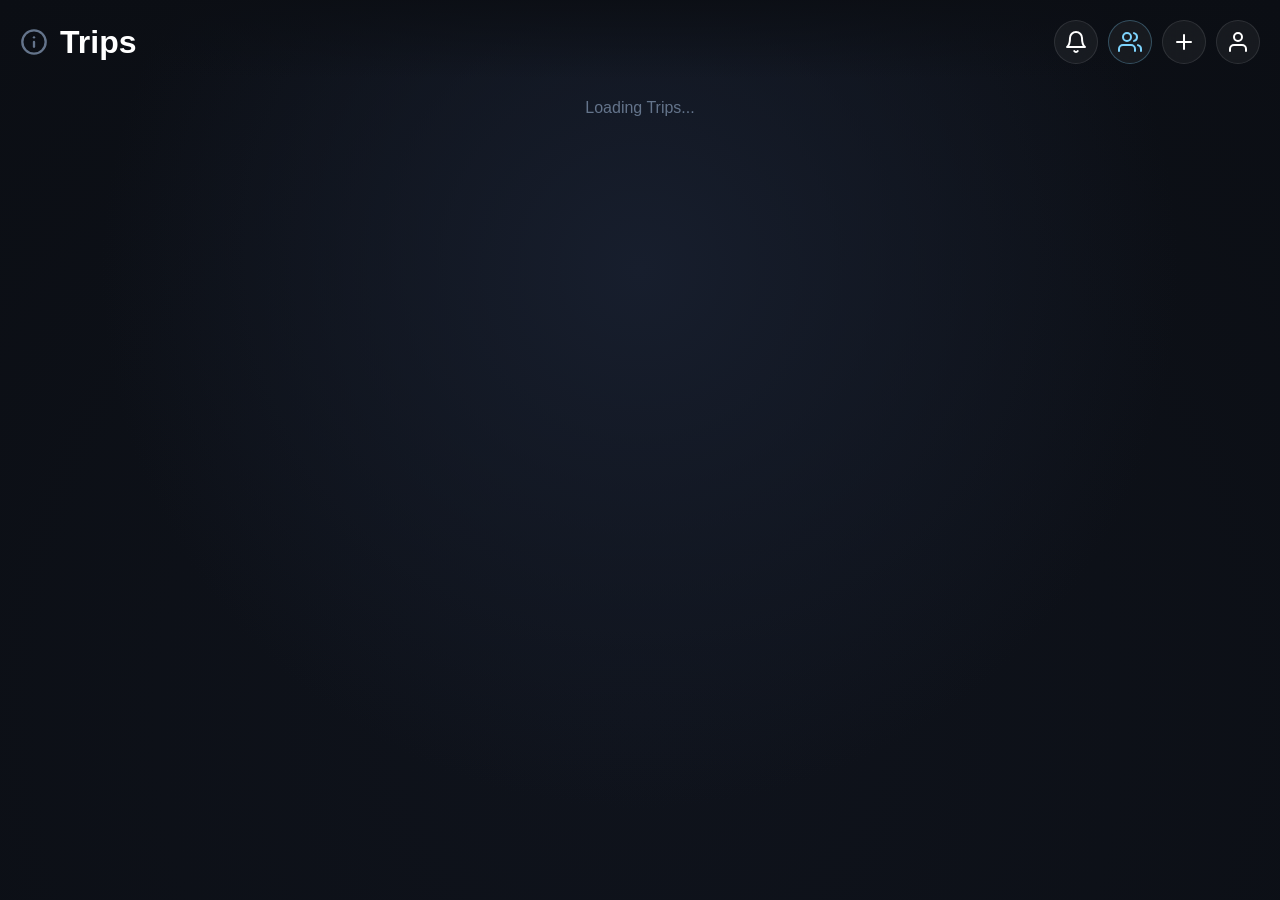
==== BillApp-Travel/index.html @ 7ec16d79 "enhance itemalize section 調整 UI 嘅「即時感」 既然你想「一撳即用」，我哋需要確保個 Modal 喺 index.html 裡面係 「Ready」 嘅。你頭先加入去嗰段" ====
<!DOCTYPE html>
<html lang="zh-HK">
<head>
    <meta charset="UTF-8">
    <meta name="viewport" content="width=device-width, initial-scale=1.0, maximum-scale=1.0, user-scalable=no, viewport-fit=cover">
    <meta name="apple-mobile-web-app-capable" content="yes">
    <meta name="apple-mobile-web-app-status-bar-style" content="black-translucent">
    <meta name="apple-mobile-web-app-title" content="TripSplit">
    <link rel="manifest" href="manifest.json">
    <link rel="apple-touch-icon" href="icon.png">
    
    <title>TripSplit</title>
    
    <link rel="stylesheet" href="https://cdnjs.cloudflare.com/ajax/libs/cropperjs/1.5.13/cropper.min.css">
    
    <link rel="stylesheet" href="../shared/core-ui.css">
    <link rel="stylesheet" href="../shared/scanner-ui.css">
    <link rel="stylesheet" href="style.css?v=42.1">
    
    <script src="https://cdn.jsdelivr.net/npm/tesseract.js@5/dist/tesseract.min.js"></script>
    <script src="https://cdnjs.cloudflare.com/ajax/libs/cropperjs/1.5.13/cropper.min.js"></script>

    <style>
        .toast-hidden { opacity: 0; pointer-events: none; transform: translate(-50%, -20px) !important; }
        .toast-visible { opacity: 1; pointer-events: auto; transform: translate(-50%, 0) !important; }
        
        /* 🌟 V42.1 強制生效版 Paintbrush UI (Bypass Cache) */
        .avatar-dock { display: flex; flex-direction: row; justify-content: center; gap: 15px; padding: 10px 5px 15px 5px; overflow-x: auto; border-bottom: 1px solid rgba(255,255,255,0.1); }
        .dock-avatar { flex: 0 0 50px; height: 50px; border-radius: 50%; background: #2A2E38; color: white; display: flex; align-items: center; justify-content: center; font-weight: bold; font-size: 1.2rem; opacity: 0.4; transition: all 0.2s; border: 2px solid transparent; cursor: pointer; }
        .dock-avatar.active-brush { opacity: 1; border: 2px solid white; transform: scale(1.15) translateY(-2px); box-shadow: 0 5px 15px rgba(125, 211, 252, 0.4); z-index: 2; background: var(--accent-blue); color: #000; }
        .item-row { display: flex; flex-direction: row; justify-content: space-between; align-items: center; background: rgba(0,0,0,0.25); padding: 12px 15px; border-radius: 12px; border: 1px solid rgba(255,255,255,0.05); margin-bottom: 8px; cursor: pointer; transition: background 0.2s; }
        .item-row:active { background: rgba(125, 211, 252, 0.1); }
        .assigned-avatars-container { display: flex; flex-direction: row-reverse; align-items: center; }
        .mini-avatar { width: 32px; height: 32px; border-radius: 50%; color: #000; display: flex; align-items: center; justify-content: center; font-size: 0.85rem; font-weight: 800; border: 2px solid #111520; margin-left: -10px; box-shadow: -2px 0 5px rgba(0,0,0,0.5); animation: popIn 0.2s cubic-bezier(0.175, 0.885, 0.32, 1.275); }
        @keyframes popIn { 0% { transform: scale(0); } 100% { transform: scale(1); } }
    </style>
</head>
<body ontouchstart="">
    <input type="file" id="camera-input" accept="image/*" style="display: none;">

    <div id="page-home" class="app-page active">
        <div class="header-section">
            <div style="display: flex; align-items: center; gap: 12px;">
                <button id="btn-info" style="background: transparent; border: none; padding: 0; color: var(--text-dim); cursor: pointer; display: flex; align-items: center;"><svg viewBox="0 0 24 24" fill="none" stroke="currentColor" stroke-width="2" stroke-linecap="round" stroke-linejoin="round" style="width: 28px; height: 28px;"><circle cx="12" cy="12" r="10"></circle><line x1="12" y1="16" x2="12" y2="12"></line><line x1="12" y1="8" x2="12.01" y2="8"></line></svg></button>
                <h1 style="color: white; font-size: 2rem;">Trips</h1>
            </div>
            <div style="display: flex; gap: 10px; position: relative; top: 0; right: 0;">
                <div style="position: relative;"><button class="profile-settings-btn" id="btn-notifications" style="position: static; width: 44px; height: 44px; color: #fff;"><svg viewBox="0 0 24 24" fill="none" stroke="currentColor" stroke-width="2" stroke-linecap="round" stroke-linejoin="round"><path d="M18 8A6 6 0 0 0 6 8c0 7-3 9-3 9h18s-3-2-3-9"></path><path d="M13.73 21a2 2 0 0 1-3.46 0"></path></svg></button><div id="notification-badge" style="position: absolute; top: -2px; right: -2px; background: #FF3B30; color: white; font-size: 0.7rem; font-weight: bold; width: 18px; height: 18px; border-radius: 50%; display: none; justify-content: center; align-items: center; pointer-events: none; border: 2px solid var(--bg-main);">0</div></div>
                <button class="profile-settings-btn" id="btn-open-join" style="position: static; width: 44px; height: 44px; color: var(--accent-blue); border-color: rgba(125, 211, 252, 0.3);"><svg viewBox="0 0 24 24" fill="none" stroke="currentColor" stroke-width="2" stroke-linecap="round" stroke-linejoin="round"><path d="M17 21v-2a4 4 0 0 0-4-4H5a4 4 0 0 0-4 4v2"></path><circle cx="9" cy="7" r="4"></circle><path d="M23 21v-2a4 4 0 0 0-3-3.87"></path><path d="M16 3.13a4 4 0 0 1 0 7.75"></path></svg></button>
                <button class="profile-settings-btn" id="btn-add-trip" style="position: static; width: 44px; height: 44px;"><svg viewBox="0 0 24 24" fill="none" stroke="currentColor" stroke-width="2" stroke-linecap="round" stroke-linejoin="round"><line x1="12" y1="5" x2="12" y2="19"></line><line x1="5" y1="12" x2="19" y2="12"></line></svg></button>
                <button class="profile-settings-btn" id="btn-settings" style="position: static; width: 44px; height: 44px;"><svg viewBox="0 0 24 24" fill="none" stroke="currentColor" stroke-width="2" stroke-linecap="round" stroke-linejoin="round"><path d="M20 21v-2a4 4 0 0 0-4-4H8a4 4 0 0 0-4 4v2"></path><circle cx="12" cy="7" r="4"></circle></svg></button>
            </div>
        </div>
        <div class="content-scroll" id="trip-list-container"><div style="text-align: center; color: var(--text-dim); margin-top: 20px;" id="loading-trips">Loading Trips...</div></div>
    </div>

    <div id="page-trip" class="app-page">
        <div class="header-section">
            <button id="btn-back-home" class="icon-btn"><svg viewBox="0 0 24 24" fill="none" stroke="currentColor" stroke-width="2" stroke-linecap="round" stroke-linejoin="round"><polyline points="15 18 9 12 15 6"></polyline></svg></button>
            <h2 id="trip-header-title" style="color: white; font-size: 1.4rem;">Trip Details</h2>
            <div style="display: flex; gap: 5px;"><button class="profile-settings-btn" id="btn-manual-add" style="position: static; width: 44px; height: 44px;"><svg viewBox="0 0 24 24" fill="none" stroke="currentColor" stroke-width="2" stroke-linecap="round" stroke-linejoin="round"><line x1="12" y1="5" x2="12" y2="19"></line><line x1="5" y1="12" x2="19" y2="12"></line></svg></button></div>
        </div>
        <div class="content-scroll" id="trip-timeline"><div class="glass-box" style="margin-bottom: 15px; opacity: 0.5;"><div style="text-align: center; color: var(--text-dim); font-size: 0.9rem;">Start of trip timeline</div></div></div>
        <div class="fab-container"><button id="fab-trip" class="aperture-btn fab-btn"><svg viewBox="0 0 24 24" fill="none" stroke="currentColor" stroke-width="2" stroke-linecap="round" stroke-linejoin="round"><circle cx="12" cy="12" r="10"></circle><line x1="14.31" y1="8" x2="20.05" y2="17.94"></line><line x1="9.69" y1="8" x2="21.17" y2="8"></line><line x1="7.38" y1="12" x2="13.12" y2="2.06"></line><line x1="9.69" y1="16" x2="3.95" y2="6.06"></line><line x1="14.31" y1="16" x2="2.83" y2="16"></line><line x1="16.62" y1="12" x2="10.88" y2="21.94"></line></svg></button></div>
    </div>

    <div id="page-scanner" class="app-page dashboard-container">
        <div style="position: absolute; top: calc(env(safe-area-inset-top) + 20px); left: 20px; z-index: 100;"><button id="btn-cancel-scan" class="icon-btn"><svg viewBox="0 0 24 24" fill="none" stroke="currentColor" stroke-width="2" stroke-linecap="round" stroke-linejoin="round"><line x1="18" y1="6" x2="6" y2="18"></line><line x1="6" y1="6" x2="18" y2="18"></line></svg></button></div>
        <div class="top-section"><button id="btn-snap" class="aperture-btn"><svg viewBox="0 0 24 24" fill="none" stroke="currentColor" stroke-width="2" stroke-linecap="round" stroke-linejoin="round"><circle cx="12" cy="12" r="10"></circle><line x1="14.31" y1="8" x2="20.05" y2="17.94"></line><line x1="9.69" y1="8" x2="21.17" y2="8"></line><line x1="7.38" y1="12" x2="13.12" y2="2.06"></line><line x1="9.69" y1="16" x2="3.95" y2="6.06"></line><line x1="14.31" y1="16" x2="2.83" y2="16"></line><line x1="16.62" y1="12" x2="10.88" y2="21.94"></line></svg></button></div>
        
        <div class="dials-row">
            <div class="dial-container" id="tip-dial-container"><div class="dial-title">Tip %</div><div class="dial-svg-wrapper" id="tip-wrapper"><svg viewBox="0 0 100 100"><circle class="dial-bg" cx="50" cy="50" r="38"></circle><circle class="dial-progress" id="tip-ring" cx="50" cy="50" r="38"></circle><circle class="dial-thumb" id="tip-thumb" cx="50" cy="12" r="5"></circle></svg><div class="dial-center-text" id="tip-display">5%</div></div></div>
            <div class="dial-container" id="split-dial-container"><div class="dial-title">Split Count</div><div class="dial-svg-wrapper" id="split-wrapper"><svg viewBox="0 0 100 100"><circle class="dial-bg" cx="50" cy="50" r="38"></circle><circle class="dial-progress" id="split-ring" cx="50" cy="50" r="38"></circle><circle class="dial-thumb" id="split-thumb" cx="50" cy="12" r="5"></circle></svg><div class="dial-center-text" id="split-display">1</div></div></div>
        </div>
        
        <div class="center-result-section"><div class="result-orb" id="result-orb"><div class="orb-glare"></div><div class="orb-content"><span class="orb-label" id="orb-dynamic-label">PER PERSON</span><h1 class="orb-amount" id="per-person-amount">$0.00</h1></div></div></div>
        
        <div class="mode-toggle-container" style="width: 100%; display: flex; justify-content: center; margin-bottom: 15px; z-index: 10;">
            <div style="background: rgba(255,255,255,0.08); border-radius: 20px; padding: 4px; display: flex; width: 240px; position: relative; border: 1px solid rgba(255,255,255,0.05);">
                <div id="mode-slider" style="position: absolute; top: 4px; left: 4px; width: calc(50% - 4px); height: calc(100% - 8px); background: var(--accent-blue); border-radius: 16px; transition: transform 0.3s cubic-bezier(0.4, 0.0, 0.2, 1);"></div>
                <button id="btn-mode-simple" style="flex: 1; background: transparent; border: none; color: #000; font-weight: bold; padding: 8px 0; z-index: 1; cursor: pointer; transition: color 0.3s; font-size: 0.95rem;">Equal</button>
                <button id="btn-mode-itemized" style="flex: 1; background: transparent; border: none; color: var(--text-dim); font-weight: bold; padding: 8px 0; z-index: 1; cursor: pointer; transition: color 0.3s; font-size: 0.95rem;">Itemized</button>
            </div>
        </div>

        <div class="bottom-controls-row">
            <div class="manual-panel">
                <div class="glass-box">
                    <div class="input-line"><label>Subtotal</label><div class="input-with-symbol"><span>$</span><input type="number" id="manual-subtotal" placeholder="0.00" step="0.01"></div></div>
                    <div class="divider"></div>
                    <div class="input-line"><label id="tax-label">Tax</label><div class="input-with-symbol"><span>$</span><input type="number" id="manual-tax" placeholder="0.00" step="0.01"></div></div>
                    <div class="divider"></div>
                    <div class="input-line"><label id="summary-tip-label">Tip (5%)</label><div style="text-align: right; color: var(--text-main); font-size: 1.1rem;" id="summary-tip-val">$0.00</div></div>
                    <div class="divider"></div>
                    <div class="input-line"><label style="font-weight: bold; color: white;">Total</label><div style="text-align: right; color: var(--accent-blue); font-size: 1.3rem; font-weight: bold;" id="summary-total-val">$0.00</div></div>
                </div>
            </div>
            <div class="actions-panel">
                <div class="action-wrapper"><button class="action-circle-btn share-btn" id="btn-next"><svg width="32" height="32" viewBox="0 0 24 24" fill="none" stroke="currentColor" stroke-width="2.5" stroke-linecap="round" stroke-linejoin="round"><line x1="5" y1="12" x2="19" y2="12"></line><polyline points="12 5 19 12 12 19"></polyline></svg></button></div>
                <div class="action-wrapper"><button class="action-circle-btn done-btn" id="btn-done"><svg width="32" height="32" viewBox="0 0 24 24" fill="none" stroke="currentColor" stroke-width="2.5" stroke-linecap="round" stroke-linejoin="round"><polyline points="20 6 9 17 4 12"></polyline></svg></button></div>
            </div>
        </div>
    </div>

    <div id="notifications-modal" class="modal-overlay hidden" style="z-index: 9999;"><div class="glass-modal-card" style="max-width: 360px; width: 90%; padding: 25px 20px; max-height: 80vh;"><h3 class="modal-title" style="margin-bottom: 15px; color: var(--text-main);">Notifications 🔔</h3><div class="content-scroll" id="notification-list" style="width: 100%; max-height: 50vh; overflow-y: auto; padding: 0; margin-bottom: 20px; display: flex; flex-direction: column; gap: 10px;"></div><div style="width: 100%;"><button class="modal-close-btn" id="btn-notifications-close" style="width: 100%; background: #21242D; color: #fff;">Close</button></div></div></div>
    <div id="join-trip-modal" class="modal-overlay hidden" style="z-index: 9998;"><div class="glass-modal-card" style="max-width: 340px; padding: 25px 20px;"><h3 class="modal-title" style="margin-bottom: 15px; color: var(--text-main);">Join Trip 🤝</h3><div class="modal-content" style="margin-bottom: 25px; text-align: center; width: 100%;"><p style="color: var(--text-dim); font-size: 0.9rem; margin-bottom: 15px;">Enter the 6-digit Trip Code.</p><div class="modal-input-glass" style="justify-content: center; padding: 15px;"><input type="text" inputmode="numeric" pattern="[0-9]*" id="join-code-input" placeholder="123456" style="width: 100%; text-align: center; font-size: 1.8rem; letter-spacing: 10px; font-weight: bold; color: var(--accent-blue);"></div></div><div style="display: flex; gap: 10px; width: 100%;"><button class="modal-close-btn" id="btn-join-cancel" style="background: #21242D; color: #fff;">Cancel</button><button class="modal-close-btn" id="btn-join-submit" style="background: var(--accent-blue); color: #000;">Join</button></div></div></div>
    <div id="invite-modal" class="modal-overlay hidden" style="z-index: 9998;"><div class="glass-modal-card" style="max-width: 320px; padding: 25px 20px;"><h3 class="modal-title" style="margin-bottom: 15px; color: var(--accent-blue);">Trip Invite ✈️</h3><div class="modal-content" id="invite-message" style="margin-bottom: 25px; text-align: center; color: var(--text-main); font-size: 1.1rem; line-height: 1.5;">Loading invitation...</div><div style="display: flex; gap: 10px; width: 100%;"><button class="modal-close-btn" id="btn-invite-cancel" style="background: #21242D; color: #fff;">Decline</button><button class="modal-close-btn" id="btn-invite-accept" style="background: var(--accent-blue); color: #000;">Join</button></div></div></div>
    <div id="info-modal" class="modal-overlay hidden"><div class="glass-modal-card"><h3 class="modal-title" style="margin-bottom: 20px;">System Diagnostics</h3><div class="modal-content" style="gap: 12px; display: flex; flex-direction: column; width: 100%; text-align: left;"><div class="modal-input-glass" style="padding: 12px; background: rgba(0,0,0,0.2);"><span style="color: var(--text-dim); font-size: 0.85rem; display: block;">App Version</span><span style="font-weight: 600; color: #fff;">BillApp Travel V42.1 (Instant Itemized)</span></div><div class="modal-input-glass" style="padding: 12px; background: rgba(0,0,0,0.2);"><span style="color: var(--text-dim); font-size: 0.85rem; display: block;">Environment</span><span id="debug-env" style="font-weight: 500; color: #fff;">Detecting...</span></div></div><div style="width: 100%; margin-top: 20px;"><button class="modal-close-btn" id="btn-info-close" style="width: 100%;">Close Panel</button></div></div></div>
    
    <div id="settings-modal" class="modal-overlay hidden"><div class="glass-modal-card"><h3 class="modal-title" style="margin-bottom: 25px;">Setup Profile</h3><div class="modal-content" style="gap: 15px; display: flex; flex-direction: column; width: 100%;"><div class="modal-input-glass"><label>Name</label><input type="text" id="settings-name-input" placeholder="Name"></div><div class="modal-input-glass"><label>Venmo ID</label><input type="text" id="settings-venmo-input" placeholder="Without @"></div><div class="modal-input-glass"><label>Zelle</label><input type="text" id="settings-zelle-input" placeholder="Phone or Email"></div></div><div style="display: flex; gap: 10px; width: 100%; margin-top: 20px;"><button class="modal-close-btn" id="btn-settings-cancel" style="background: #21242D; color: #fff;">Cancel</button><button class="modal-close-btn" id="btn-settings-save">Save Profile</button></div></div></div>

    <div id="itemized-modal" class="modal-overlay hidden" style="z-index: 9999;">
        <div style="position: absolute; top:0; left:0; width:100%; height:100%;" id="itemized-bg-overlay"></div>
        <div class="glass-modal-card" style="width: 95%; max-width: 450px; height: 85vh; padding: 20px; display: flex; flex-direction: column; z-index: 10;">
            <div style="display: flex; justify-content: space-between; align-items: center; margin-bottom: 10px;">
                <h3 class="modal-title" style="margin: 0; color: white;">Assign Items 🍽️</h3>
                <button id="btn-add-manual-item" style="background: rgba(125, 211, 252, 0.15); border: 1px solid var(--accent-blue); color: var(--accent-blue); padding: 5px 12px; border-radius: 12px; cursor: pointer; font-size: 0.85rem; font-weight: bold;">+ Add Item</button>
            </div>
            
            <div id="avatar-dock-container" class="avatar-dock"></div>
            
            <div class="content-scroll" id="scanned-items-list" style="flex: 1; overflow-y: auto; display: flex; flex-direction: column; gap: 8px; margin-bottom: 15px; padding-right: 5px;"></div>
            
            <div class="glass-box" style="padding: 15px; margin-bottom: 15px; border-color: rgba(125, 211, 252, 0.3);">
                <div style="display: flex; justify-content: space-between; margin-bottom: 5px;">
                    <span style="color: var(--text-dim);">Your Share (Subtotal):</span>
                    <span id="assigned-subtotal-val" style="color: var(--accent-blue); font-size: 1.2rem; font-weight: bold;">$0.00</span>
                </div>
                <div style="display: flex; justify-content: space-between;">
                    <span style="color: var(--text-dim); font-size: 0.85rem;">Total Receipt Subtotal:</span>
                    <span id="receipt-subtotal-modal-val" style="color: white; font-weight: bold; font-size: 0.9rem;">$0.00</span>
                </div>
            </div>
            
            <div style="display: flex; gap: 10px; width: 100%;">
                <button class="modal-close-btn" id="btn-itemized-cancel" style="background: #21242D; color: #fff;">Close</button>
                <button class="modal-close-btn" id="btn-itemized-save" style="background: var(--accent-blue); color: #000;">Confirm Split</button>
            </div>
        </div>
    </div>
    
    <div id="basic-expense-modal" class="modal-overlay hidden"><div class="glass-modal-card" style="width: 90%; max-width: 400px; padding: 25px 20px;"><h3 class="modal-title" id="expense-modal-title" style="margin-bottom: 20px;">Add Expense</h3><div style="width: 100%; display: flex; flex-direction: column; gap: 15px; text-align: left;"><div class="modal-input-glass" style="padding: 15px;"><input type="text" id="basic-expense-title" placeholder="What did you pay for?" style="width: 100%; text-align: left; font-size: 1.1rem;"></div><div class="modal-input-glass" style="padding: 15px;"><span style="color: var(--text-dim); font-size: 1.2rem;">$</span><input type="number" id="basic-expense-amount" placeholder="0.00" step="0.01" style="width: 80%; text-align: right; font-size: 1.4rem; font-weight: bold;"></div><div><label style="color: var(--text-dim); font-size: 0.85rem; margin-left: 5px;">PAID BY</label><div class="avatar-scroll" id="basic-paid-by-container" style="margin-top: 5px;"></div></div></div><div style="display: flex; gap: 10px; width: 100%; margin-top: 25px;"><button class="modal-close-btn" id="btn-basic-cancel" style="background: #21242D; color: #fff;">Cancel</button><button class="modal-close-btn" id="btn-basic-save" style="background: var(--accent-blue); color: #000;">Save</button></div></div></div>
    <div id="assignment-modal" class="modal-overlay hidden"><div class="glass-modal-card" style="max-width: 90%; width: 380px;"><h3 class="modal-title" style="margin-bottom: 20px;">Expense Details</h3><div style="width: 100%; display: flex; flex-direction: column; gap: 20px; text-align: left;"><div class="modal-input-glass" style="justify-content: flex-start; padding: 15px;"><input type="text" id="expense-title" placeholder="e.g. Ski Resort Dinner" style="width: 100%; text-align: left; font-size: 1.2rem;"></div><div><label style="color: var(--text-dim); font-size: 0.85rem; margin-left: 5px;">PAID BY</label><div class="avatar-scroll" id="paid-by-container"></div></div><div><label style="color: var(--text-dim); font-size: 0.85rem; margin-left: 5px;">SPLIT BETWEEN</label><div class="avatar-scroll" id="split-between-container"></div></div></div><div style="display: flex; gap: 10px; width: 100%; margin-top: 25px;"><button class="modal-close-btn" id="btn-assignment-cancel" style="background: #21242D; color: #fff;">Cancel</button><button class="modal-close-btn" id="btn-assignment-save" style="background: var(--accent-blue); color: #000;">Save</button></div></div></div>
    <div id="new-trip-modal" class="modal-overlay hidden"><div class="glass-modal-card" style="width: 90%; max-width: 400px; padding: 25px 20px;"><h3 class="modal-title" id="trip-modal-title" style="margin-bottom: 20px;">Create Trip</h3><div style="width: 100%; display: flex; flex-direction: column; gap: 15px; text-align: left;"><div class="modal-input-glass" style="padding: 15px;"><input type="text" id="new-trip-name" placeholder="e.g. Tokyo 🗼" style="width: 100%; text-align: left; font-size: 1.1rem;"></div><div><label style="color: var(--text-dim); font-size: 0.85rem; margin-left: 5px;">DATE RANGE</label><div style="display: flex; gap: 10px; margin-top: 5px;"><div class="modal-input-glass" style="padding: 12px; flex: 1;"><input type="date" id="new-trip-start" style="width: 100%; color: var(--text-main); text-align: center;"></div><div class="modal-input-glass" style="padding: 12px; flex: 1;"><input type="date" id="new-trip-end" style="width: 100%; color: var(--text-main); text-align: center;"></div></div></div><div><div style="display: flex; justify-content: space-between; align-items: flex-end; margin-bottom: 5px;"><label style="color: var(--text-dim); font-size: 0.85rem; margin-left: 5px;">MEMBERS</label><button id="btn-invite-member" style="background: rgba(125, 211, 252, 0.15); color: var(--accent-blue); border: 1px solid var(--accent-blue); padding: 4px 10px; border-radius: 12px; font-size: 0.8rem; font-weight: bold; cursor: pointer; display: flex; align-items: center; gap: 5px;">Invite Link</button></div><div class="modal-input-glass" style="padding: 10px 15px; display: flex; flex-direction: row; align-items: center; justify-content: space-between;"><input type="text" id="new-member-input" placeholder="e.g. Amy" style="width: 70%; text-align: left;"><button id="btn-add-member" style="background: var(--accent-blue); color: #000; border: none; padding: 8px 15px; border-radius: 12px; font-weight: bold; cursor: pointer;">Add</button></div></div><div class="avatar-scroll" id="new-trip-members-list" style="min-height: 50px; flex-wrap: wrap; overflow: visible;"></div></div><div style="display: flex; gap: 10px; width: 100%; margin-top: 25px;"><button class="modal-close-btn" id="btn-new-trip-cancel" style="background: #21242D; color: #fff;">Cancel</button><button class="modal-close-btn" id="btn-new-trip-save" style="background: var(--accent-blue); color: #000;">Save Trip</button></div></div></div>
    <div id="crop-modal" class="modal-overlay hidden"><div class="crop-hint">Crop to include items, Subtotal, Tax & Total</div><div class="crop-container"><img id="crop-image" src="" alt="Cropper"></div><div class="crop-actions"><button class="crop-btn cancel" id="btn-crop-cancel">Cancel</button><button class="crop-btn confirm" id="btn-crop-confirm">Analyze</button></div></div>
    <div id="custom-modal" class="modal-overlay hidden"><div class="glass-modal-card"><h3 class="modal-title" id="modal-title">Notice</h3><div class="modal-content" id="modal-content"></div><button class="modal-close-btn" id="modal-close-btn">OK</button></div></div>
    <div id="confirm-modal" class="modal-overlay hidden" style="z-index: 999;"><div class="glass-modal-card" style="max-width: 320px; padding: 25px 20px;"><h3 class="modal-title" style="margin-bottom: 15px; color: #FF3B30;">Warning</h3><div class="modal-content" id="confirm-message" style="margin-bottom: 25px; text-align: center; color: var(--text-main); font-size: 1.1rem;">Are you sure?</div><div style="display: flex; gap: 10px; width: 100%;"><button class="modal-close-btn" id="btn-confirm-cancel" style="background: #21242D; color: #fff;">Cancel</button><button class="modal-close-btn" id="btn-confirm-delete" style="background: rgba(255, 59, 48, 0.2); color: #FF3B30;">Delete</button></div></div></div>
    <div id="toast-notification" class="toast-hidden" style="position: fixed; top: calc(env(safe-area-inset-top) + 10px); left: 50%; transform: translateX(-50%); background: var(--accent-blue); color: #000; padding: 12px 24px; border-radius: 30px; font-weight: bold; z-index: 10000; box-shadow: 0 10px 30px rgba(0,0,0,0.5); transition: all 0.3s cubic-bezier(0.175, 0.885, 0.32, 1.275); display: flex; align-items: center; gap: 8px;"><span>🎉</span> <span id="toast-message">Notification</span></div>

    <script type="module" src="app.js?v=42.1"></script>
</body>
</html>
---- shared/core-ui.css ----
/* ==========================================
   🌟 CORE UI DESIGN SYSTEM (shared/core-ui.css)
   (包含 iOS Safari 修復、毛玻璃面板、Modal、Swipe 手勢排版)
   ========================================== */

/* --- 1. 全局變數與基礎設定 --- */
:root {
    --bg-main: #0B0E14;
    --accent-blue: #7DD3FC;   
    --accent-glow: rgba(125, 211, 252, 0.4);
    --text-main: #FFFFFF;
    --text-dim: #64748B;
    --panel-border: rgba(255, 255, 255, 0.1);
    --panel-highlight: rgba(255, 255, 255, 0.15);
    --panel-shadow: rgba(0, 0, 0, 0.5);
    --track-color: #1E293B;
}

* { 
    box-sizing: border-box; margin: 0; padding: 0; 
    font-family: -apple-system, BlinkMacSystemFont, "SF Pro Display", sans-serif; 
    -webkit-tap-highlight-color: transparent; user-select: none; 
}

/* 🌟 Fix iOS Black Bottom Bar & Bounce */
html, body { 
    width: 100%; height: 100dvh; 
    background-color: var(--bg-main); 
    background-image: radial-gradient(circle at 50% 30%, #171E2D 0%, transparent 60%), radial-gradient(circle at 50% 80%, #0F131C 0%, var(--bg-main) 100%); 
    background-attachment: fixed;
    color: var(--text-main); 
    overflow: hidden; 
    overscroll-behavior: none; 
}

/* 通用 Input 修飾 */
input[type="date"]::-webkit-calendar-picker-indicator { filter: invert(1); cursor: pointer; }
input[type=number]::-webkit-inner-spin-button, input[type=number]::-webkit-outer-spin-button { -webkit-appearance: none; margin: 0; }

/* --- 2. SPA 單頁面框架 (已修復 Flex 重疊問題) --- */
.app-page { 
    display: none; width: 100%; height: 100%; position: absolute; 
    top: 0; left: 0; flex-direction: column; overflow: hidden; z-index: 1; 
}
.app-page.active { display: flex; animation: fadeIn 0.3s ease forwards; }
@keyframes fadeIn { from { opacity: 0; transform: translateY(10px); } to { opacity: 1; transform: translateY(0); } }

.header-section { 
    width: 100%; padding: calc(env(safe-area-inset-top) + 20px) 20px 15px; 
    display: flex; justify-content: space-between; align-items: center; 
    z-index: 10; background: linear-gradient(to bottom, rgba(11, 14, 20, 0.9) 0%, transparent 100%); 
}
.content-scroll { 
    flex: 1; overflow-y: auto; padding: 0 20px 120px; 
    -webkit-overflow-scrolling: touch; display: flex; flex-direction: column; 
}

/* --- 3. GLASSMORPHISM 組件 (Modal & Box) --- */
.glass-box { 
    background: rgba(255, 255, 255, 0.03); border: 1px solid var(--panel-border); 
    border-radius: 20px; padding: 20px; backdrop-filter: blur(10px); -webkit-backdrop-filter: blur(10px); 
    box-shadow: 0 8px 32px var(--panel-shadow); transition: background 0.2s; 
}
.glass-box.clickable:active { transform: scale(0.98); background: rgba(255,255,255,0.1); }

.modal-overlay { 
    position: fixed; top: 0; left: 0; width: 100%; height: 100%; 
    background: rgba(0, 0, 0, 0.7); backdrop-filter: blur(10px); -webkit-backdrop-filter: blur(10px); 
    z-index: 200; display: flex; justify-content: center; align-items: center; transition: opacity 0.3s ease; 
}
.modal-overlay.hidden { opacity: 0; pointer-events: none; }
.glass-modal-card { 
    background: rgba(15, 19, 28, 0.85); border: 1px solid var(--panel-border); 
    border-radius: 28px; padding: 30px 25px; backdrop-filter: blur(20px); -webkit-backdrop-filter: blur(20px); 
    width: 85%; max-width: 360px; box-shadow: 0 20px 40px rgba(0,0,0,0.5); display: flex; flex-direction: column; align-items: center; 
}

.modal-title { font-size: 1.4rem; font-weight: 600; color: #fff; margin-bottom: 25px; }
.modal-input-glass { 
    background: rgba(0,0,0,0.3); border: 1px solid rgba(255,255,255,0.05); 
    border-radius: 16px; padding: 12px 15px; display: flex; flex-direction: column; width: 100%; 
}
.modal-input-glass label { font-size: 0.75rem; font-weight: 600; color: var(--text-dim); text-transform: uppercase; letter-spacing: 0.5px; margin-bottom: 5px; }
.modal-input-glass input { background: transparent; border: none; color: #fff; font-size: 1.1rem; font-weight: 500; outline: none; }
.modal-input-glass input:focus { outline: none; }
.modal-input-glass input::placeholder { color: var(--text-dim); opacity: 1; }
.modal-close-btn { width: 100%; padding: 18px; border-radius: 20px; border: none; background: #E5E7EB; color: #000; font-weight: 700; font-size: 1.1rem; cursor: pointer; }

/* --- 4. 按鈕與頭像 (Buttons & Avatars) --- */
.profile-settings-btn { 
    width: 44px; height: 44px; border-radius: 50%; background: rgba(255,255,255,0.05); 
    border: 1px solid var(--panel-border); display: flex; justify-content: center; align-items: center; 
    color: white; cursor: pointer; backdrop-filter: blur(10px); 
}
.icon-btn { 
    background: rgba(255,255,255,0.05); border: 1px solid var(--panel-border); 
    width: 44px; height: 44px; border-radius: 22px; display: flex; justify-content: center; align-items: center; color: white; cursor: pointer; 
}
.fab-container { 
    position: absolute; bottom: calc(env(safe-area-inset-bottom) + 30px); 
    width: 100%; display: flex; justify-content: center; z-index: 50; 
}
.avatar-scroll { 
    display: flex; overflow-x: auto; gap: 10px; padding: 5px 0; -webkit-overflow-scrolling: touch; scrollbar-width: none; 
}
.avatar-scroll::-webkit-scrollbar { display: none; }
.avatar-bubble { 
    flex-shrink: 0; background: rgba(255,255,255,0.05); border: 1px solid var(--panel-border); 
    padding: 8px 16px; border-radius: 20px; color: var(--text-dim); font-size: 0.9rem; font-weight: 600; cursor: pointer; transition: all 0.2s ease; 
}
.avatar-bubble.active { background: var(--accent-blue); color: #000; border-color: var(--accent-blue); box-shadow: 0 0 10px var(--accent-glow); }

/* --- 5. 雙向滑動操作 (Swipe To Delete / Edit) --- */
.trip-item-wrapper { position: relative; width: 100%; margin-bottom: 15px; border-radius: 24px; background: transparent; }
.trip-item-action-bg { 
    position: absolute; top: 0; left: 0; width: 100%; height: 100%; 
    display: flex; justify-content: space-between; border-radius: 24px; overflow: hidden; z-index: 0; 
}
.action-edit { background: #34C759; width: 50%; display: flex; align-items: center; padding-left: 25px; color: white; font-weight: 700; font-size: 1.1rem; cursor: pointer; }
.action-delete { background: #FF3B30; width: 50%; display: flex; align-items: center; justify-content: flex-end; padding-right: 25px; color: white; font-weight: 700; font-size: 1.1rem; cursor: pointer; }
.trip-card { 
    position: relative; z-index: 1; touch-action: pan-y; background: var(--bg-main); 
    width: 100%; height: 100%; margin-bottom: 0 !important; 
    transition: transform 0.3s cubic-bezier(0.32, 0.72, 0, 1);
}
.trip-card[data-swiping="true"] { transition: none; }
.expense-wrapper { border-radius: 20px; }
.expense-wrapper .trip-item-action-bg { border-radius: 20px; }

/* ==========================================
   🌟 iOS Safari SVG Visibility Fixes 
   ========================================== */
.profile-settings-btn svg, 
.top-corner-btn svg, 
.icon-btn svg, 
.header-section svg, 
.fab-container svg { 
    width: 24px; height: 24px; pointer-events: none; 
}

/* 修正 Aperture Button 消失問題 */
.aperture-btn {
    width: 72px; height: 72px; border-radius: 50%; background: var(--bg-main); 
    border: 2px solid var(--accent-blue); display: flex; justify-content: center; align-items: center; 
    color: var(--accent-blue); box-shadow: 0 0 20px var(--accent-glow), inset 0 0 10px var(--accent-glow); 
    cursor: pointer; transition: all 0.2s ease; 
}
.aperture-btn:active { background: var(--accent-blue); color: var(--bg-main); transform: scale(0.95); }
.aperture-btn svg { width: 50%; height: 50%; pointer-events: none; stroke-width: 1.5px; }
---- shared/scanner-ui.css ----
/* ==========================================
   🌟 SHARED SCANNER UI (Ecosystem-wide)
   包含：3D 玻璃球、發光轉盤、掃描按鈕、底部動作圓掣
   ========================================== */

/* 1️⃣ 3D Glossy Orb (黑球立體感) */
.result-orb {
    width: 220px !important;
    height: 220px !important;
    border-radius: 50%;
    /* 重現深邃嘅立體反光漸變 */
    background: radial-gradient(circle at 50% 15%, #3b4252 0%, #0b0f19 70%, #000000 100%) !important;
    /* 加入外圍光暈 + 頂部內高光 + 底部內陰影 */
    box-shadow: 0 0 40px rgba(125, 211, 252, 0.12), 
                inset 0 4px 10px rgba(255, 255, 255, 0.25), 
                inset 0 -4px 20px rgba(0, 0, 0, 0.9) !important;
    display: flex;
    flex-direction: column;
    justify-content: center;
    align-items: center;
    margin: 20px auto;
    border: 1px solid rgba(255, 255, 255, 0.05);
}

/* 2️⃣ Glowing Dials (轉盤發光點) */
.dial-thumb {
    fill: #ffffff !important;
    /* 白點發光效果 */
    filter: drop-shadow(0px 0px 5px rgba(255, 255, 255, 0.9)) !important;
}
.dial-progress {
    stroke: var(--accent-blue) !important;
    stroke-width: 4;
    stroke-linecap: round;
    fill: none;
    /* 藍色進度條發光 */
    filter: drop-shadow(0px 0px 4px rgba(125, 211, 252, 0.5)) !important;
}
.dial-bg {
    stroke: rgba(255, 255, 255, 0.08) !important;
    stroke-width: 4;
    fill: none;
}

/* 3️⃣ Top Aperture Button Glow (頂部光圈相機掣) */
#btn-snap.aperture-btn {
    width: 60px;
    height: 60px;
    border-radius: 50%;
    background: #111520;
    border: 2px solid var(--accent-blue);
    color: var(--accent-blue);
    box-shadow: 0 0 15px rgba(125, 211, 252, 0.4), inset 0 0 10px rgba(125, 211, 252, 0.2) !important;
    display: flex;
    justify-content: center;
    align-items: center;
    margin: 0 auto;
}

/* 4️⃣ Perfect Circle Action Buttons (底部按鈕變回正圓形) */
.actions-panel {
    display: flex;
    justify-content: center;
    gap: 25px !important;
    margin-top: 15px;
    padding-bottom: 20px;
}
.action-circle-btn {
    width: 64px !important;
    height: 64px !important;
    border-radius: 50% !important; /* 強制變回圓形 */
    background: #111520 !important;
    border: 2px solid rgba(255, 255, 255, 0.1) !important;
    display: flex;
    justify-content: center;
    align-items: center;
    color: #fff;
    box-shadow: 0 10px 20px rgba(0,0,0,0.3) !important;
    cursor: pointer;
    padding: 0 !important; /* 清除 Pill Shape 嘅 padding */
}

/* 底部按鈕顏色特化 */
.action-circle-btn.share-btn {
    border-color: rgba(125, 211, 252, 0.5) !important;
    color: var(--accent-blue) !important;
}
.action-circle-btn.done-btn {
    border-color: rgba(125, 211, 252, 0.5) !important;
    color: var(--accent-blue) !important;
    background: rgba(125, 211, 252, 0.1) !important;
}

/* 5️⃣ Clean up the breakdown panel (微調玻璃框內距) */
.manual-panel .glass-box {
    padding: 15px 20px !important;
}
.manual-panel .input-line label {
    font-size: 0.95rem;
    color: var(--text-dim);
}
---- BillApp-Travel/style.css ----
/* ==========================================
   ✈️ BillApp-Travel 專屬樣式 (style.css)
   (請確保 HTML 已先載入 shared/core-ui.css)
   ========================================== */

/* --- 1. Trip 卡片專屬排版 --- */
.trip-bg { 
    position: absolute; 
    top: 0; left: 0; 
    width: 100%; height: 100%; 
    border-radius: 24px; 
    opacity: 0.8; 
}
.trip-content { 
    position: relative; 
    z-index: 1; 
    padding: 25px 20px; 
    color: white; 
}
.trip-content h2 { 
    font-size: 1.5rem; 
    margin-bottom: 5px; 
    font-weight: 700; 
}
.trip-content p { 
    font-size: 0.9rem; 
    color: rgba(255, 255, 255, 0.7); 
}

/* --- 2. Scanner Dashboard 佈局 --- */
.dashboard-container { 
    /* 🚨 已經刪除咗 display: flex; 解決重疊問題！ */
    flex-direction: column; 
    align-items: center; 
    justify-content: space-between; 
    padding-bottom: calc(env(safe-area-inset-bottom) + 20px); 
}
.top-section { 
    margin-top: calc(env(safe-area-inset-top) + 20px); 
    margin-bottom: 20px; 
    display: flex; 
    justify-content: center; 
    align-items: center; 
    width: 100%; 
}

/* Scanning 動畫 */
.scanning svg { animation: spin 2s linear infinite; }
@keyframes spin { 100% { transform: rotate(360deg); } }

/* --- 3. 圓環撥盤 (Dials) --- */
.dials-row { 
    display: flex; 
    width: 100%; 
    max-width: 380px; 
    justify-content: space-around; 
    padding: 0 10px; 
    margin-bottom: 30px; 
}
.dial-container { display: flex; flex-direction: column; align-items: center; width: 100px; }
.dial-title { 
    color: var(--text-dim); 
    font-size: 0.8rem; font-weight: 600; 
    margin-bottom: 15px; 
    text-transform: uppercase; letter-spacing: 1px; 
}
.dial-svg-wrapper { position: relative; width: 100%; aspect-ratio: 1; touch-action: none; }
.dial-bg { fill: none; stroke: var(--track-color); stroke-width: 8; }
.dial-progress { 
    fill: none; stroke: var(--accent-blue); stroke-width: 8; stroke-linecap: round; 
    transform-origin: 50% 50%; transform: rotate(135deg); 
    transition: stroke-dashoffset 0.1s linear; 
}
.dial-thumb { 
    fill: #fff; filter: drop-shadow(0 0 5px rgba(0,0,0,0.5)); 
    transition: cx 0.1s linear, cy 0.1s linear; cursor: grab; 
}
.dial-thumb:active { cursor: grabbing; transform: scale(1.2); }
.dial-center-text { 
    position: absolute; top: 0; left: 0; width: 100%; height: 100%; 
    display: flex; justify-content: center; align-items: center; 
    font-size: 1.4rem; font-weight: 700; color: #fff; pointer-events: none; 
}

/* --- 4. 中央顯示球 (Result Orb) --- */
.center-result-section { 
    flex: 1; display: flex; justify-content: center; align-items: center; 
    width: 100%; min-height: 200px; position: relative; z-index: 10; 
}
.result-orb { 
    width: 280px; height: 280px; border-radius: 50%; 
    background: radial-gradient(circle at 30% 30%, rgba(255,255,255,0.1) 0%, rgba(255,255,255,0.02) 50%, transparent 100%); 
    border: 1px solid var(--panel-border); 
    display: flex; flex-direction: column; justify-content: center; align-items: center; 
    position: relative; overflow: hidden; 
    box-shadow: 0 20px 50px rgba(0,0,0,0.5), inset 0 0 40px rgba(125,211,252,0.1); 
    backdrop-filter: blur(10px); -webkit-backdrop-filter: blur(10px); 
    transition: all 0.5s cubic-bezier(0.34, 1.56, 0.64, 1); 
}
.result-orb.inactive { transform: scale(0.9); opacity: 0.5; box-shadow: none; border-color: transparent; }
.orb-glare { 
    position: absolute; top: -50%; left: -50%; width: 200%; height: 200%; 
    background: linear-gradient(to bottom right, rgba(255,255,255,0.1) 0%, transparent 40%, transparent 100%); 
    transform: rotate(30deg); pointer-events: none; 
}
.orb-content { text-align: center; z-index: 2; }
.orb-label { 
    font-size: 0.85rem; color: var(--accent-blue); font-weight: 700; 
    letter-spacing: 2px; text-transform: uppercase; margin-bottom: 5px; 
    display: block; text-shadow: 0 0 10px var(--accent-glow); 
}
.orb-amount { font-size: 4.5rem; font-weight: 800; color: #fff; line-height: 1; transition: font-size 0.3s ease; }

/* --- 5. 底部控制台 (Manual Panel) --- */
.bottom-controls-row { width: 100%; padding: 0 20px; display: flex; flex-direction: column; gap: 15px; margin-top: auto; }
.manual-panel .glass-box { padding: 15px 20px; border-radius: 24px; }
.input-line { display: flex; justify-content: space-between; align-items: center; padding: 5px 0; }
.input-line label { color: var(--text-dim); font-weight: 600; font-size: 1rem; }
.input-with-symbol { display: flex; align-items: center; gap: 2px; }
.input-with-symbol span { color: var(--text-dim); font-size: 1.2rem; font-weight: 500; }
.input-with-symbol input { 
    background: transparent; border: none; color: #fff; 
    font-size: 1.4rem; font-weight: 700; text-align: right; 
    min-width: 60px; outline: none; 
}
.divider { height: 1px; background: var(--panel-border); margin: 8px 0; }
.actions-panel { display: flex; gap: 15px; justify-content: center; }
.action-wrapper { flex: 1; max-width: 150px; }
.action-circle-btn { 
    width: 100%; height: 60px; border-radius: 30px; 
    display: flex; justify-content: center; align-items: center; 
    border: 2px solid transparent; cursor: pointer; transition: transform 0.2s, opacity 0.2s; 
    background: rgba(255,255,255,0.05); backdrop-filter: blur(10px); 
}
.action-circle-btn:active { transform: scale(0.95); }
.action-circle-btn.done-btn { background: var(--text-main); color: #000; }

/* --- 6. Scanner 裁切器 (Cropper UI) --- */
.crop-hint { 
    position: absolute; top: 40px; width: 100%; text-align: center; 
    color: white; z-index: 201; font-weight: bold; text-shadow: 0 2px 4px rgba(0,0,0,0.8); 
}
.crop-container { width: 100%; height: calc(100% - 100px); max-height: 80vh; }
.crop-container img { max-width: 100%; }
.crop-actions { 
    position: absolute; bottom: 30px; width: 100%; 
    display: flex; justify-content: space-evenly; z-index: 201; 
}
.crop-btn { padding: 12px 30px; border-radius: 25px; font-weight: bold; font-size: 1rem; border: none; }
.crop-btn.cancel { background: rgba(255,255,255,0.2); color: white; }
.crop-btn.confirm { background: var(--accent-blue); color: black; }


/* ==========================================
   🌟 V42.0: Paintbrush Mode (Itemized Split) UI
   ========================================== */

/* 頂部人頭 Dock */
.avatar-dock {
    display: flex;
    gap: 15px;
    padding: 10px 5px 15px 5px;
    overflow-x: auto;
    border-bottom: 1px solid rgba(255,255,255,0.1);
    scrollbar-width: none; /* 隱藏 scrollbar */
}
.avatar-dock::-webkit-scrollbar { display: none; }

/* 畫筆 (未選中) */
.dock-avatar {
    min-width: 50px;
    height: 50px;
    border-radius: 50%;
    background: #2A2E38;
    color: white;
    display: flex;
    align-items: center;
    justify-content: center;
    font-weight: bold;
    font-size: 1.2rem;
    opacity: 0.5;
    transition: all 0.2s cubic-bezier(0.4, 0, 0.2, 1);
    cursor: pointer;
    border: 2px solid transparent;
}

/* 畫筆 (已選中 - 發光狀態) */
.dock-avatar.active-brush {
    background: var(--accent-blue);
    color: #000;
    opacity: 1;
    border: 2px solid white;
    transform: scale(1.15) translateY(-5px);
    box-shadow: 0 10px 20px rgba(125, 211, 252, 0.4);
}

/* 底部 Item Row */
.item-row {
    display: flex;
    justify-content: space-between;
    align-items: center;
    background: rgba(0,0,0,0.25);
    padding: 12px 15px;
    border-radius: 12px;
    border: 1px solid rgba(255,255,255,0.05);
    transition: background 0.2s;
    cursor: pointer;
}
.item-row:active {
    background: rgba(125, 211, 252, 0.1);
}

/* 印上去嘅迷你頭像 */
.assigned-avatars-container {
    display: flex;
    flex-direction: row-reverse; /* 新加入嘅頭像疊喺上面 */
    gap: -10px; /* 頭像重疊效果 */
}
.mini-avatar {
    width: 32px;
    height: 32px;
    border-radius: 50%;
    background: var(--accent-blue);
    color: #000;
    display: flex;
    align-items: center;
    justify-content: center;
    font-size: 0.85rem;
    font-weight: 800;
    border: 2px solid #111520; /* 扮穿透邊框 */
    margin-left: -12px; /* 負數 margin 做到重疊 */
    box-shadow: -2px 0 5px rgba(0,0,0,0.5);
    animation: popIn 0.3s cubic-bezier(0.175, 0.885, 0.32, 1.275);
}
@keyframes popIn {
    0% { transform: scale(0); }
    100% { transform: scale(1); }
}
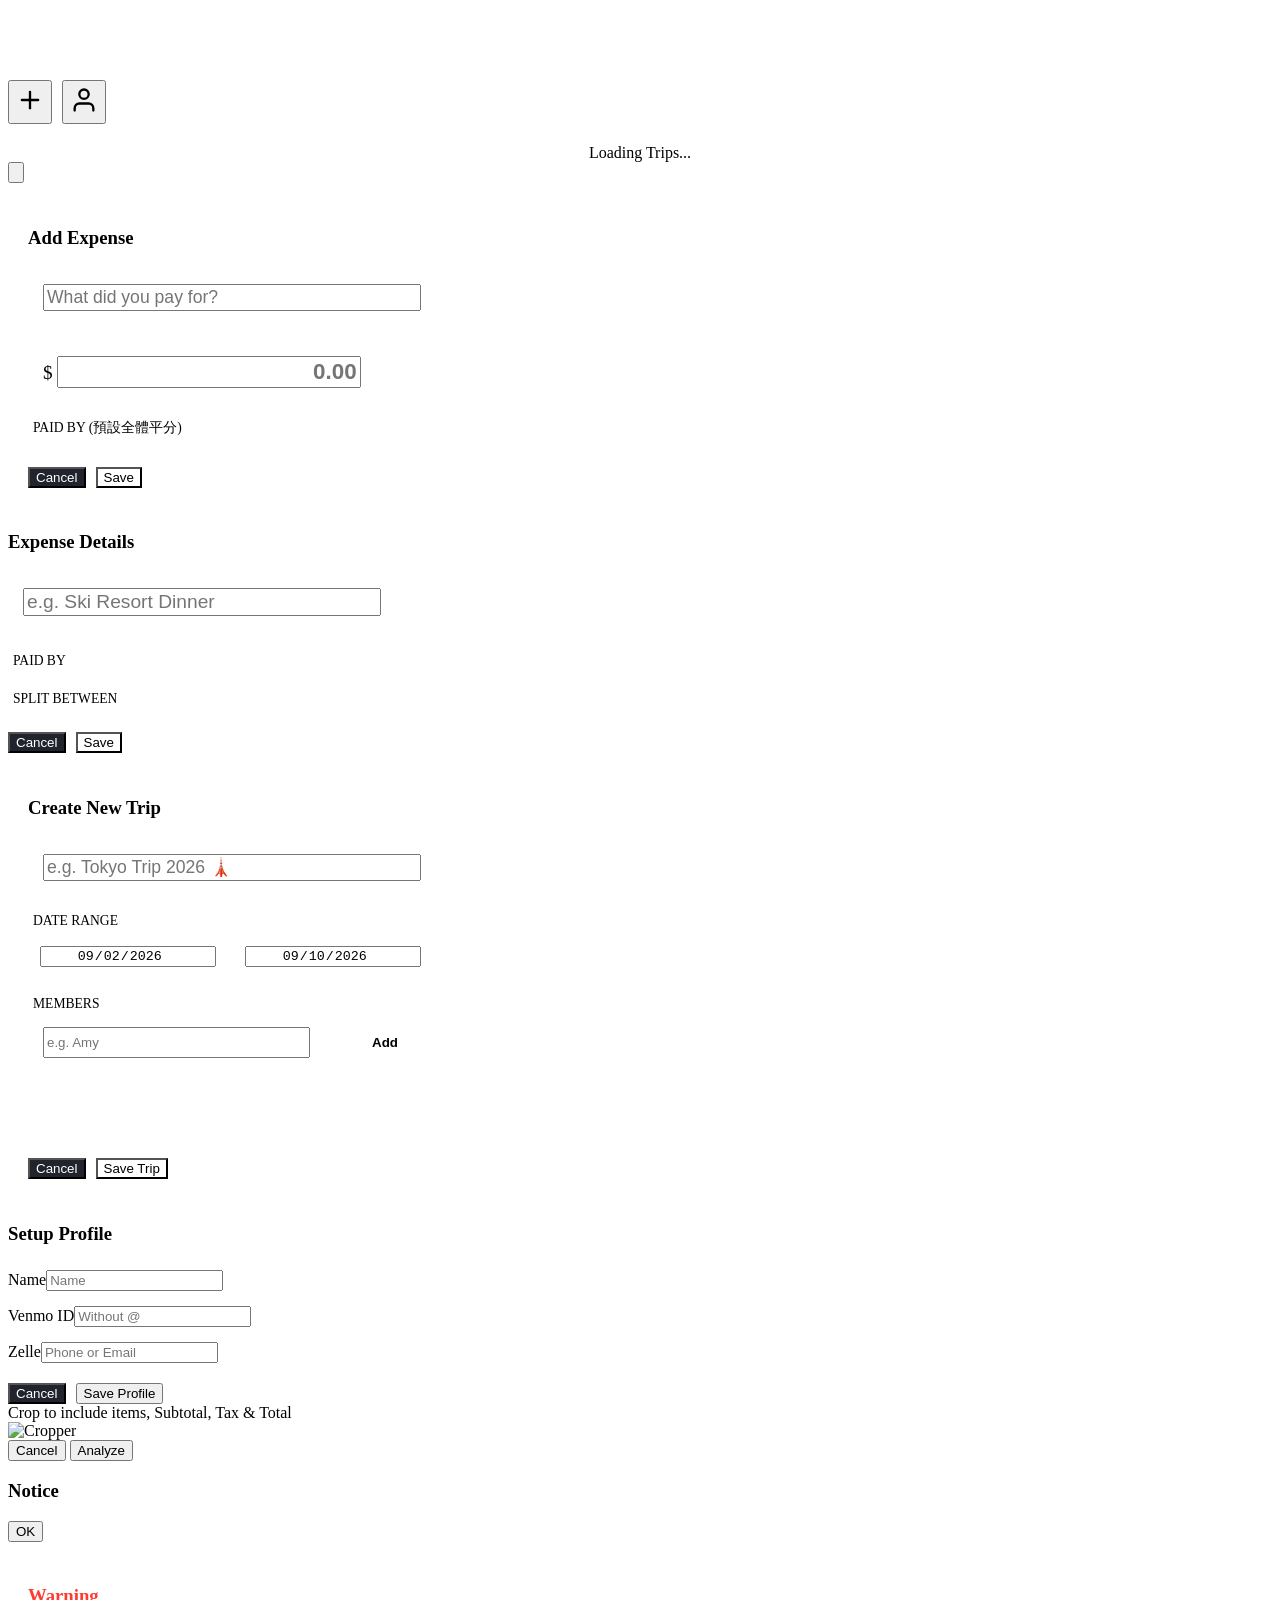
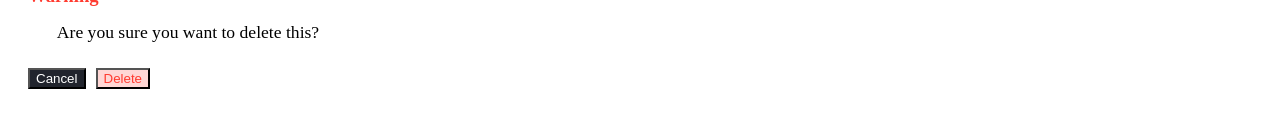
==== commit 088266ec: "move the camera icon to the top right.." ====
--- a/BillApp-Travel/index.html
+++ b/BillApp-Travel/index.html
@@ -12,27 +12,16 @@
     <title>TripSplit</title>
     
     <link rel="stylesheet" href="https://cdnjs.cloudflare.com/ajax/libs/cropperjs/1.5.13/cropper.min.css">
-    
-    <link rel="stylesheet" href="../shared/core-ui.css">
-    <link rel="stylesheet" href="../shared/scanner-ui.css">
-    <link rel="stylesheet" href="style.css?v=42.1">
+    <link rel="stylesheet" href="style.css?v=35.0">
     
     <script src="https://cdn.jsdelivr.net/npm/tesseract.js@5/dist/tesseract.min.js"></script>
     <script src="https://cdnjs.cloudflare.com/ajax/libs/cropperjs/1.5.13/cropper.min.js"></script>
-
     <style>
-        .toast-hidden { opacity: 0; pointer-events: none; transform: translate(-50%, -20px) !important; }
-        .toast-visible { opacity: 1; pointer-events: auto; transform: translate(-50%, 0) !important; }
-        
-        /* 🌟 V42.1 強制生效版 Paintbrush UI (Bypass Cache) */
-        .avatar-dock { display: flex; flex-direction: row; justify-content: center; gap: 15px; padding: 10px 5px 15px 5px; overflow-x: auto; border-bottom: 1px solid rgba(255,255,255,0.1); }
-        .dock-avatar { flex: 0 0 50px; height: 50px; border-radius: 50%; background: #2A2E38; color: white; display: flex; align-items: center; justify-content: center; font-weight: bold; font-size: 1.2rem; opacity: 0.4; transition: all 0.2s; border: 2px solid transparent; cursor: pointer; }
-        .dock-avatar.active-brush { opacity: 1; border: 2px solid white; transform: scale(1.15) translateY(-2px); box-shadow: 0 5px 15px rgba(125, 211, 252, 0.4); z-index: 2; background: var(--accent-blue); color: #000; }
-        .item-row { display: flex; flex-direction: row; justify-content: space-between; align-items: center; background: rgba(0,0,0,0.25); padding: 12px 15px; border-radius: 12px; border: 1px solid rgba(255,255,255,0.05); margin-bottom: 8px; cursor: pointer; transition: background 0.2s; }
-        .item-row:active { background: rgba(125, 211, 252, 0.1); }
-        .assigned-avatars-container { display: flex; flex-direction: row-reverse; align-items: center; }
-        .mini-avatar { width: 32px; height: 32px; border-radius: 50%; color: #000; display: flex; align-items: center; justify-content: center; font-size: 0.85rem; font-weight: 800; border: 2px solid #111520; margin-left: -10px; box-shadow: -2px 0 5px rgba(0,0,0,0.5); animation: popIn 0.2s cubic-bezier(0.175, 0.885, 0.32, 1.275); }
-        @keyframes popIn { 0% { transform: scale(0); } 100% { transform: scale(1); } }
+        input[type="date"]::-webkit-calendar-picker-indicator { filter: invert(1); cursor: pointer; }
+        input[type=number]::-webkit-inner-spin-button, input[type=number]::-webkit-outer-spin-button { -webkit-appearance: none; margin: 0; }
+        /* 避免 Swipe 卡住 */
+        .glass-box.clickable { transition: background 0.2s; }
+        .glass-box.clickable:active { background: rgba(255,255,255,0.1); }
     </style>
 </head>
 <body ontouchstart="">
@@ -40,113 +29,255 @@
 
     <div id="page-home" class="app-page active">
         <div class="header-section">
-            <div style="display: flex; align-items: center; gap: 12px;">
-                <button id="btn-info" style="background: transparent; border: none; padding: 0; color: var(--text-dim); cursor: pointer; display: flex; align-items: center;"><svg viewBox="0 0 24 24" fill="none" stroke="currentColor" stroke-width="2" stroke-linecap="round" stroke-linejoin="round" style="width: 28px; height: 28px;"><circle cx="12" cy="12" r="10"></circle><line x1="12" y1="16" x2="12" y2="12"></line><line x1="12" y1="8" x2="12.01" y2="8"></line></svg></button>
-                <h1 style="color: white; font-size: 2rem;">Trips</h1>
-            </div>
+            <h1 style="color: white; font-size: 2rem;">Trips</h1>
             <div style="display: flex; gap: 10px; position: relative; top: 0; right: 0;">
-                <div style="position: relative;"><button class="profile-settings-btn" id="btn-notifications" style="position: static; width: 44px; height: 44px; color: #fff;"><svg viewBox="0 0 24 24" fill="none" stroke="currentColor" stroke-width="2" stroke-linecap="round" stroke-linejoin="round"><path d="M18 8A6 6 0 0 0 6 8c0 7-3 9-3 9h18s-3-2-3-9"></path><path d="M13.73 21a2 2 0 0 1-3.46 0"></path></svg></button><div id="notification-badge" style="position: absolute; top: -2px; right: -2px; background: #FF3B30; color: white; font-size: 0.7rem; font-weight: bold; width: 18px; height: 18px; border-radius: 50%; display: none; justify-content: center; align-items: center; pointer-events: none; border: 2px solid var(--bg-main);">0</div></div>
-                <button class="profile-settings-btn" id="btn-open-join" style="position: static; width: 44px; height: 44px; color: var(--accent-blue); border-color: rgba(125, 211, 252, 0.3);"><svg viewBox="0 0 24 24" fill="none" stroke="currentColor" stroke-width="2" stroke-linecap="round" stroke-linejoin="round"><path d="M17 21v-2a4 4 0 0 0-4-4H5a4 4 0 0 0-4 4v2"></path><circle cx="9" cy="7" r="4"></circle><path d="M23 21v-2a4 4 0 0 0-3-3.87"></path><path d="M16 3.13a4 4 0 0 1 0 7.75"></path></svg></button>
-                <button class="profile-settings-btn" id="btn-add-trip" style="position: static; width: 44px; height: 44px;"><svg viewBox="0 0 24 24" fill="none" stroke="currentColor" stroke-width="2" stroke-linecap="round" stroke-linejoin="round"><line x1="12" y1="5" x2="12" y2="19"></line><line x1="5" y1="12" x2="19" y2="12"></line></svg></button>
-                <button class="profile-settings-btn" id="btn-settings" style="position: static; width: 44px; height: 44px;"><svg viewBox="0 0 24 24" fill="none" stroke="currentColor" stroke-width="2" stroke-linecap="round" stroke-linejoin="round"><path d="M20 21v-2a4 4 0 0 0-4-4H8a4 4 0 0 0-4 4v2"></path><circle cx="12" cy="7" r="4"></circle></svg></button>
-            </div>
-        </div>
-        <div class="content-scroll" id="trip-list-container"><div style="text-align: center; color: var(--text-dim); margin-top: 20px;" id="loading-trips">Loading Trips...</div></div>
+                <button class="profile-settings-btn" id="btn-add-trip" style="position: static; width: 44px; height: 44px;">
+                    <svg viewBox="0 0 24 24" fill="none" stroke="currentColor" stroke-width="2" stroke-linecap="round" stroke-linejoin="round">
+                        <line x1="12" y1="5" x2="12" y2="19"></line>
+                        <line x1="5" y1="12" x2="19" y2="12"></line>
+                    </svg>
+                </button>
+                <button class="profile-settings-btn" id="btn-settings" style="position: static; width: 44px; height: 44px;">
+                    <svg viewBox="0 0 24 24" fill="none" stroke="currentColor" stroke-width="2" stroke-linecap="round" stroke-linejoin="round"><path d="M20 21v-2a4 4 0 0 0-4-4H8a4 4 0 0 0-4 4v2"></path><circle cx="12" cy="7" r="4"></circle></svg>
+                </button>
+            </div>
+        </div>
+        
+        <div class="content-scroll" id="trip-list-container">
+            <div style="text-align: center; color: var(--text-dim); margin-top: 20px;" id="loading-trips">Loading Trips...</div>
+        </div>
+
+        <div class="fab-container">
+            <button id="fab-home" class="aperture-btn fab-btn">
+                <svg viewBox="0 0 24 24" fill="none" stroke="currentColor" stroke-width="2" stroke-linecap="round" stroke-linejoin="round"><circle cx="12" cy="12" r="10"></circle><line x1="14.31" y1="8" x2="20.05" y2="17.94"></line><line x1="9.69" y1="8" x2="21.17" y2="8"></line><line x1="7.38" y1="12" x2="13.12" y2="2.06"></line><line x1="9.69" y1="16" x2="3.95" y2="6.06"></line><line x1="14.31" y1="16" x2="2.83" y2="16"></line><line x1="16.62" y1="12" x2="10.88" y2="21.94"></line></svg>
+            </button>
+        </div>
     </div>
 
     <div id="page-trip" class="app-page">
         <div class="header-section">
-            <button id="btn-back-home" class="icon-btn"><svg viewBox="0 0 24 24" fill="none" stroke="currentColor" stroke-width="2" stroke-linecap="round" stroke-linejoin="round"><polyline points="15 18 9 12 15 6"></polyline></svg></button>
+            <button id="btn-back-home" class="icon-btn">
+                <svg viewBox="0 0 24 24" fill="none" stroke="currentColor" stroke-width="2" stroke-linecap="round" stroke-linejoin="round"><polyline points="15 18 9 12 15 6"></polyline></svg>
+            </button>
             <h2 id="trip-header-title" style="color: white; font-size: 1.4rem;">Trip Details</h2>
-            <div style="display: flex; gap: 5px;"><button class="profile-settings-btn" id="btn-manual-add" style="position: static; width: 44px; height: 44px;"><svg viewBox="0 0 24 24" fill="none" stroke="currentColor" stroke-width="2" stroke-linecap="round" stroke-linejoin="round"><line x1="12" y1="5" x2="12" y2="19"></line><line x1="5" y1="12" x2="19" y2="12"></line></svg></button></div>
-        </div>
-        <div class="content-scroll" id="trip-timeline"><div class="glass-box" style="margin-bottom: 15px; opacity: 0.5;"><div style="text-align: center; color: var(--text-dim); font-size: 0.9rem;">Start of trip timeline</div></div></div>
-        <div class="fab-container"><button id="fab-trip" class="aperture-btn fab-btn"><svg viewBox="0 0 24 24" fill="none" stroke="currentColor" stroke-width="2" stroke-linecap="round" stroke-linejoin="round"><circle cx="12" cy="12" r="10"></circle><line x1="14.31" y1="8" x2="20.05" y2="17.94"></line><line x1="9.69" y1="8" x2="21.17" y2="8"></line><line x1="7.38" y1="12" x2="13.12" y2="2.06"></line><line x1="9.69" y1="16" x2="3.95" y2="6.06"></line><line x1="14.31" y1="16" x2="2.83" y2="16"></line><line x1="16.62" y1="12" x2="10.88" y2="21.94"></line></svg></button></div>
+            <div style="display: flex; gap: 5px;">
+                <button class="profile-settings-btn" id="btn-manual-add" style="position: static; width: 44px; height: 44px;">
+                    <svg viewBox="0 0 24 24" fill="none" stroke="currentColor" stroke-width="2" stroke-linecap="round" stroke-linejoin="round">
+                        <line x1="12" y1="5" x2="12" y2="19"></line>
+                        <line x1="5" y1="12" x2="19" y2="12"></line>
+                    </svg>
+                </button>
+            </div>
+        </div>
+        
+        <div class="content-scroll" id="trip-timeline">
+            <div class="glass-box" style="margin-bottom: 15px; opacity: 0.5;">
+                <div style="text-align: center; color: var(--text-dim); font-size: 0.9rem;">Start of trip timeline</div>
+            </div>
+        </div>
+
+        <div class="fab-container">
+            <button id="fab-trip" class="aperture-btn fab-btn">
+                <svg viewBox="0 0 24 24" fill="none" stroke="currentColor" stroke-width="2" stroke-linecap="round" stroke-linejoin="round"><circle cx="12" cy="12" r="10"></circle><line x1="14.31" y1="8" x2="20.05" y2="17.94"></line><line x1="9.69" y1="8" x2="21.17" y2="8"></line><line x1="7.38" y1="12" x2="13.12" y2="2.06"></line><line x1="9.69" y1="16" x2="3.95" y2="6.06"></line><line x1="14.31" y1="16" x2="2.83" y2="16"></line><line x1="16.62" y1="12" x2="10.88" y2="21.94"></line></svg>
+            </button>
+        </div>
     </div>
 
     <div id="page-scanner" class="app-page dashboard-container">
-        <div style="position: absolute; top: calc(env(safe-area-inset-top) + 20px); left: 20px; z-index: 100;"><button id="btn-cancel-scan" class="icon-btn"><svg viewBox="0 0 24 24" fill="none" stroke="currentColor" stroke-width="2" stroke-linecap="round" stroke-linejoin="round"><line x1="18" y1="6" x2="6" y2="18"></line><line x1="6" y1="6" x2="18" y2="18"></line></svg></button></div>
-        <div class="top-section"><button id="btn-snap" class="aperture-btn"><svg viewBox="0 0 24 24" fill="none" stroke="currentColor" stroke-width="2" stroke-linecap="round" stroke-linejoin="round"><circle cx="12" cy="12" r="10"></circle><line x1="14.31" y1="8" x2="20.05" y2="17.94"></line><line x1="9.69" y1="8" x2="21.17" y2="8"></line><line x1="7.38" y1="12" x2="13.12" y2="2.06"></line><line x1="9.69" y1="16" x2="3.95" y2="6.06"></line><line x1="14.31" y1="16" x2="2.83" y2="16"></line><line x1="16.62" y1="12" x2="10.88" y2="21.94"></line></svg></button></div>
-        
+        <div style="position: absolute; top: calc(env(safe-area-inset-top) + 20px); left: 20px; z-index: 100;">
+            <button id="btn-cancel-scan" class="icon-btn">
+                <svg viewBox="0 0 24 24" fill="none" stroke="currentColor" stroke-width="2" stroke-linecap="round" stroke-linejoin="round"><line x1="18" y1="6" x2="6" y2="18"></line><line x1="6" y1="6" x2="18" y2="18"></line></svg>
+            </button>
+        </div>
+        <div class="top-section">
+            <button id="btn-snap" class="aperture-btn">
+                <svg viewBox="0 0 24 24" fill="none" stroke="currentColor" stroke-width="2" stroke-linecap="round" stroke-linejoin="round"><circle cx="12" cy="12" r="10"></circle><line x1="14.31" y1="8" x2="20.05" y2="17.94"></line><line x1="9.69" y1="8" x2="21.17" y2="8"></line><line x1="7.38" y1="12" x2="13.12" y2="2.06"></line><line x1="9.69" y1="16" x2="3.95" y2="6.06"></line><line x1="14.31" y1="16" x2="2.83" y2="16"></line><line x1="16.62" y1="12" x2="10.88" y2="21.94"></line></svg>
+            </button>
+        </div>
         <div class="dials-row">
-            <div class="dial-container" id="tip-dial-container"><div class="dial-title">Tip %</div><div class="dial-svg-wrapper" id="tip-wrapper"><svg viewBox="0 0 100 100"><circle class="dial-bg" cx="50" cy="50" r="38"></circle><circle class="dial-progress" id="tip-ring" cx="50" cy="50" r="38"></circle><circle class="dial-thumb" id="tip-thumb" cx="50" cy="12" r="5"></circle></svg><div class="dial-center-text" id="tip-display">5%</div></div></div>
-            <div class="dial-container" id="split-dial-container"><div class="dial-title">Split Count</div><div class="dial-svg-wrapper" id="split-wrapper"><svg viewBox="0 0 100 100"><circle class="dial-bg" cx="50" cy="50" r="38"></circle><circle class="dial-progress" id="split-ring" cx="50" cy="50" r="38"></circle><circle class="dial-thumb" id="split-thumb" cx="50" cy="12" r="5"></circle></svg><div class="dial-center-text" id="split-display">1</div></div></div>
-        </div>
-        
-        <div class="center-result-section"><div class="result-orb" id="result-orb"><div class="orb-glare"></div><div class="orb-content"><span class="orb-label" id="orb-dynamic-label">PER PERSON</span><h1 class="orb-amount" id="per-person-amount">$0.00</h1></div></div></div>
-        
-        <div class="mode-toggle-container" style="width: 100%; display: flex; justify-content: center; margin-bottom: 15px; z-index: 10;">
-            <div style="background: rgba(255,255,255,0.08); border-radius: 20px; padding: 4px; display: flex; width: 240px; position: relative; border: 1px solid rgba(255,255,255,0.05);">
-                <div id="mode-slider" style="position: absolute; top: 4px; left: 4px; width: calc(50% - 4px); height: calc(100% - 8px); background: var(--accent-blue); border-radius: 16px; transition: transform 0.3s cubic-bezier(0.4, 0.0, 0.2, 1);"></div>
-                <button id="btn-mode-simple" style="flex: 1; background: transparent; border: none; color: #000; font-weight: bold; padding: 8px 0; z-index: 1; cursor: pointer; transition: color 0.3s; font-size: 0.95rem;">Equal</button>
-                <button id="btn-mode-itemized" style="flex: 1; background: transparent; border: none; color: var(--text-dim); font-weight: bold; padding: 8px 0; z-index: 1; cursor: pointer; transition: color 0.3s; font-size: 0.95rem;">Itemized</button>
-            </div>
-        </div>
-
+            <div class="dial-container">
+                <div class="dial-title">Tip %</div>
+                <div class="dial-svg-wrapper" id="tip-wrapper">
+                    <svg viewBox="0 0 100 100"><circle class="dial-bg" cx="50" cy="50" r="38"></circle><circle class="dial-progress" id="tip-ring" cx="50" cy="50" r="38"></circle><circle class="dial-thumb" id="tip-thumb" cx="50" cy="12" r="5"></circle></svg>
+                    <div class="dial-center-text" id="tip-display">5%</div>
+                </div>
+            </div>
+            <div class="dial-container">
+                <div class="dial-title">Split Count</div>
+                <div class="dial-svg-wrapper" id="split-wrapper">
+                    <svg viewBox="0 0 100 100"><circle class="dial-bg" cx="50" cy="50" r="38"></circle><circle class="dial-progress" id="split-ring" cx="50" cy="50" r="38"></circle><circle class="dial-thumb" id="split-thumb" cx="50" cy="12" r="5"></circle></svg>
+                    <div class="dial-center-text" id="split-display">1</div>
+                </div>
+            </div>
+        </div>
+        <div class="center-result-section">
+            <div class="result-orb" id="result-orb">
+                <div class="orb-glare"></div>
+                <div class="orb-content">
+                    <span class="orb-label">PER PERSON</span>
+                    <h1 class="orb-amount" id="per-person-amount">$0.00</h1>
+                </div>
+            </div>
+        </div>
         <div class="bottom-controls-row">
             <div class="manual-panel">
                 <div class="glass-box">
-                    <div class="input-line"><label>Subtotal</label><div class="input-with-symbol"><span>$</span><input type="number" id="manual-subtotal" placeholder="0.00" step="0.01"></div></div>
+                    <div class="input-line">
+                        <label>Subtotal</label>
+                        <div class="input-with-symbol"><span>$</span><input type="number" id="manual-subtotal" placeholder="0.00" step="0.01"></div>
+                    </div>
                     <div class="divider"></div>
-                    <div class="input-line"><label id="tax-label">Tax</label><div class="input-with-symbol"><span>$</span><input type="number" id="manual-tax" placeholder="0.00" step="0.01"></div></div>
-                    <div class="divider"></div>
-                    <div class="input-line"><label id="summary-tip-label">Tip (5%)</label><div style="text-align: right; color: var(--text-main); font-size: 1.1rem;" id="summary-tip-val">$0.00</div></div>
-                    <div class="divider"></div>
-                    <div class="input-line"><label style="font-weight: bold; color: white;">Total</label><div style="text-align: right; color: var(--accent-blue); font-size: 1.3rem; font-weight: bold;" id="summary-total-val">$0.00</div></div>
+                    <div class="input-line">
+                        <label id="tax-label">Tax</label>
+                        <div class="input-with-symbol"><span>$</span><input type="number" id="manual-tax" placeholder="0.00" step="0.01"></div>
+                    </div>
                 </div>
             </div>
             <div class="actions-panel">
-                <div class="action-wrapper"><button class="action-circle-btn share-btn" id="btn-next"><svg width="32" height="32" viewBox="0 0 24 24" fill="none" stroke="currentColor" stroke-width="2.5" stroke-linecap="round" stroke-linejoin="round"><line x1="5" y1="12" x2="19" y2="12"></line><polyline points="12 5 19 12 12 19"></polyline></svg></button></div>
-                <div class="action-wrapper"><button class="action-circle-btn done-btn" id="btn-done"><svg width="32" height="32" viewBox="0 0 24 24" fill="none" stroke="currentColor" stroke-width="2.5" stroke-linecap="round" stroke-linejoin="round"><polyline points="20 6 9 17 4 12"></polyline></svg></button></div>
-            </div>
-        </div>
-    </div>
-
-    <div id="notifications-modal" class="modal-overlay hidden" style="z-index: 9999;"><div class="glass-modal-card" style="max-width: 360px; width: 90%; padding: 25px 20px; max-height: 80vh;"><h3 class="modal-title" style="margin-bottom: 15px; color: var(--text-main);">Notifications 🔔</h3><div class="content-scroll" id="notification-list" style="width: 100%; max-height: 50vh; overflow-y: auto; padding: 0; margin-bottom: 20px; display: flex; flex-direction: column; gap: 10px;"></div><div style="width: 100%;"><button class="modal-close-btn" id="btn-notifications-close" style="width: 100%; background: #21242D; color: #fff;">Close</button></div></div></div>
-    <div id="join-trip-modal" class="modal-overlay hidden" style="z-index: 9998;"><div class="glass-modal-card" style="max-width: 340px; padding: 25px 20px;"><h3 class="modal-title" style="margin-bottom: 15px; color: var(--text-main);">Join Trip 🤝</h3><div class="modal-content" style="margin-bottom: 25px; text-align: center; width: 100%;"><p style="color: var(--text-dim); font-size: 0.9rem; margin-bottom: 15px;">Enter the 6-digit Trip Code.</p><div class="modal-input-glass" style="justify-content: center; padding: 15px;"><input type="text" inputmode="numeric" pattern="[0-9]*" id="join-code-input" placeholder="123456" style="width: 100%; text-align: center; font-size: 1.8rem; letter-spacing: 10px; font-weight: bold; color: var(--accent-blue);"></div></div><div style="display: flex; gap: 10px; width: 100%;"><button class="modal-close-btn" id="btn-join-cancel" style="background: #21242D; color: #fff;">Cancel</button><button class="modal-close-btn" id="btn-join-submit" style="background: var(--accent-blue); color: #000;">Join</button></div></div></div>
-    <div id="invite-modal" class="modal-overlay hidden" style="z-index: 9998;"><div class="glass-modal-card" style="max-width: 320px; padding: 25px 20px;"><h3 class="modal-title" style="margin-bottom: 15px; color: var(--accent-blue);">Trip Invite ✈️</h3><div class="modal-content" id="invite-message" style="margin-bottom: 25px; text-align: center; color: var(--text-main); font-size: 1.1rem; line-height: 1.5;">Loading invitation...</div><div style="display: flex; gap: 10px; width: 100%;"><button class="modal-close-btn" id="btn-invite-cancel" style="background: #21242D; color: #fff;">Decline</button><button class="modal-close-btn" id="btn-invite-accept" style="background: var(--accent-blue); color: #000;">Join</button></div></div></div>
-    <div id="info-modal" class="modal-overlay hidden"><div class="glass-modal-card"><h3 class="modal-title" style="margin-bottom: 20px;">System Diagnostics</h3><div class="modal-content" style="gap: 12px; display: flex; flex-direction: column; width: 100%; text-align: left;"><div class="modal-input-glass" style="padding: 12px; background: rgba(0,0,0,0.2);"><span style="color: var(--text-dim); font-size: 0.85rem; display: block;">App Version</span><span style="font-weight: 600; color: #fff;">BillApp Travel V42.1 (Instant Itemized)</span></div><div class="modal-input-glass" style="padding: 12px; background: rgba(0,0,0,0.2);"><span style="color: var(--text-dim); font-size: 0.85rem; display: block;">Environment</span><span id="debug-env" style="font-weight: 500; color: #fff;">Detecting...</span></div></div><div style="width: 100%; margin-top: 20px;"><button class="modal-close-btn" id="btn-info-close" style="width: 100%;">Close Panel</button></div></div></div>
-    
-    <div id="settings-modal" class="modal-overlay hidden"><div class="glass-modal-card"><h3 class="modal-title" style="margin-bottom: 25px;">Setup Profile</h3><div class="modal-content" style="gap: 15px; display: flex; flex-direction: column; width: 100%;"><div class="modal-input-glass"><label>Name</label><input type="text" id="settings-name-input" placeholder="Name"></div><div class="modal-input-glass"><label>Venmo ID</label><input type="text" id="settings-venmo-input" placeholder="Without @"></div><div class="modal-input-glass"><label>Zelle</label><input type="text" id="settings-zelle-input" placeholder="Phone or Email"></div></div><div style="display: flex; gap: 10px; width: 100%; margin-top: 20px;"><button class="modal-close-btn" id="btn-settings-cancel" style="background: #21242D; color: #fff;">Cancel</button><button class="modal-close-btn" id="btn-settings-save">Save Profile</button></div></div></div>
-
-    <div id="itemized-modal" class="modal-overlay hidden" style="z-index: 9999;">
-        <div style="position: absolute; top:0; left:0; width:100%; height:100%;" id="itemized-bg-overlay"></div>
-        <div class="glass-modal-card" style="width: 95%; max-width: 450px; height: 85vh; padding: 20px; display: flex; flex-direction: column; z-index: 10;">
-            <div style="display: flex; justify-content: space-between; align-items: center; margin-bottom: 10px;">
-                <h3 class="modal-title" style="margin: 0; color: white;">Assign Items 🍽️</h3>
-                <button id="btn-add-manual-item" style="background: rgba(125, 211, 252, 0.15); border: 1px solid var(--accent-blue); color: var(--accent-blue); padding: 5px 12px; border-radius: 12px; cursor: pointer; font-size: 0.85rem; font-weight: bold;">+ Add Item</button>
-            </div>
+                <div class="action-wrapper">
+                    <button class="action-circle-btn share-btn" id="btn-next" style="color: var(--accent-blue); border-color: var(--accent-blue);">
+                        <svg width="32" height="32" viewBox="0 0 24 24" fill="none" stroke="currentColor" stroke-width="2.5" stroke-linecap="round" stroke-linejoin="round"><line x1="5" y1="12" x2="19" y2="12"></line><polyline points="12 5 19 12 12 19"></polyline></svg>
+                    </button>
+                </div>
+                <div class="action-wrapper">
+                    <button class="action-circle-btn done-btn" id="btn-done">
+                        <svg width="32" height="32" viewBox="0 0 24 24" fill="none" stroke="currentColor" stroke-width="2.5" stroke-linecap="round" stroke-linejoin="round"><polyline points="20 6 9 17 4 12"></polyline></svg>
+                    </button>
+                </div>
+            </div>
+        </div>
+    </div>
+
+    <div id="basic-expense-modal" class="modal-overlay hidden">
+        <div class="glass-modal-card" style="width: 90%; max-width: 400px; padding: 25px 20px;">
+            <h3 class="modal-title" id="expense-modal-title" style="margin-bottom: 20px;">Add Expense</h3>
             
-            <div id="avatar-dock-container" class="avatar-dock"></div>
+            <div style="width: 100%; display: flex; flex-direction: column; gap: 15px; text-align: left;">
+                <div class="modal-input-glass" style="padding: 15px;">
+                    <input type="text" id="basic-expense-title" placeholder="What did you pay for?" style="width: 100%; text-align: left; font-size: 1.1rem;">
+                </div>
+                
+                <div class="modal-input-glass" style="padding: 15px;">
+                    <span style="color: var(--text-dim); font-size: 1.2rem;">$</span>
+                    <input type="number" id="basic-expense-amount" placeholder="0.00" step="0.01" style="width: 80%; text-align: right; font-size: 1.4rem; font-weight: bold;">
+                </div>
+
+                <div>
+                    <label style="color: var(--text-dim); font-size: 0.85rem; margin-left: 5px;">PAID BY (預設全體平分)</label>
+                    <div class="avatar-scroll" id="basic-paid-by-container" style="margin-top: 5px;">
+                    </div>
+                </div>
+            </div>
             
-            <div class="content-scroll" id="scanned-items-list" style="flex: 1; overflow-y: auto; display: flex; flex-direction: column; gap: 8px; margin-bottom: 15px; padding-right: 5px;"></div>
-            
-            <div class="glass-box" style="padding: 15px; margin-bottom: 15px; border-color: rgba(125, 211, 252, 0.3);">
-                <div style="display: flex; justify-content: space-between; margin-bottom: 5px;">
-                    <span style="color: var(--text-dim);">Your Share (Subtotal):</span>
-                    <span id="assigned-subtotal-val" style="color: var(--accent-blue); font-size: 1.2rem; font-weight: bold;">$0.00</span>
-                </div>
-                <div style="display: flex; justify-content: space-between;">
-                    <span style="color: var(--text-dim); font-size: 0.85rem;">Total Receipt Subtotal:</span>
-                    <span id="receipt-subtotal-modal-val" style="color: white; font-weight: bold; font-size: 0.9rem;">$0.00</span>
-                </div>
-            </div>
-            
+            <div style="display: flex; gap: 10px; width: 100%; margin-top: 25px;">
+                <button class="modal-close-btn" id="btn-basic-cancel" style="background: #21242D; color: #fff;">Cancel</button>
+                <button class="modal-close-btn" id="btn-basic-save" style="background: var(--accent-blue); color: #000;">Save</button>
+            </div>
+        </div>
+    </div>
+
+    <div id="assignment-modal" class="modal-overlay hidden">
+        <div class="glass-modal-card" style="max-width: 90%; width: 380px;">
+            <h3 class="modal-title" style="margin-bottom: 20px;">Expense Details</h3>
+            <div style="width: 100%; display: flex; flex-direction: column; gap: 20px; text-align: left;">
+                <div class="modal-input-glass" style="justify-content: flex-start; padding: 15px;">
+                    <input type="text" id="expense-title" placeholder="e.g. Ski Resort Dinner" style="width: 100%; text-align: left; font-size: 1.2rem;">
+                </div>
+                <div>
+                    <label style="color: var(--text-dim); font-size: 0.85rem; margin-left: 5px;">PAID BY</label>
+                    <div class="avatar-scroll" id="paid-by-container"></div>
+                </div>
+                <div>
+                    <label style="color: var(--text-dim); font-size: 0.85rem; margin-left: 5px;">SPLIT BETWEEN</label>
+                    <div class="avatar-scroll" id="split-between-container"></div>
+                </div>
+            </div>
+            <div style="display: flex; gap: 10px; width: 100%; margin-top: 25px;">
+                <button class="modal-close-btn" id="btn-assignment-cancel" style="background: #21242D; color: #fff;">Cancel</button>
+                <button class="modal-close-btn" id="btn-assignment-save" style="background: var(--accent-blue); color: #000;">Save</button>
+            </div>
+        </div>
+    </div>
+
+    <div id="new-trip-modal" class="modal-overlay hidden">
+        <div class="glass-modal-card" style="width: 90%; max-width: 400px; padding: 25px 20px;">
+            <h3 class="modal-title" id="trip-modal-title" style="margin-bottom: 20px;">Create New Trip</h3>
+            <div style="width: 100%; display: flex; flex-direction: column; gap: 15px; text-align: left;">
+                <div class="modal-input-glass" style="padding: 15px;">
+                    <input type="text" id="new-trip-name" placeholder="e.g. Tokyo Trip 2026 🗼" style="width: 100%; text-align: left; font-size: 1.1rem;">
+                </div>
+                <div>
+                    <label style="color: var(--text-dim); font-size: 0.85rem; margin-left: 5px;">DATE RANGE</label>
+                    <div style="display: flex; gap: 10px; margin-top: 5px;">
+                        <div class="modal-input-glass" style="padding: 12px; flex: 1;">
+                            <input type="date" id="new-trip-start" value="2026-09-02" style="width: 100%; color: var(--text-main); text-align: center;">
+                        </div>
+                        <div class="modal-input-glass" style="padding: 12px; flex: 1;">
+                            <input type="date" id="new-trip-end" value="2026-09-10" style="width: 100%; color: var(--text-main); text-align: center;">
+                        </div>
+                    </div>
+                </div>
+                <div>
+                    <label style="color: var(--text-dim); font-size: 0.85rem; margin-left: 5px;">MEMBERS</label>
+                    <div class="modal-input-glass" style="padding: 10px 15px; margin-top: 5px; display: flex; justify-content: space-between;">
+                        <input type="text" id="new-member-input" placeholder="e.g. Amy" style="width: 70%; text-align: left;">
+                        <button id="btn-add-member" style="background: var(--accent-blue); color: #000; border: none; padding: 8px 15px; border-radius: 12px; font-weight: bold; cursor: pointer;">Add</button>
+                    </div>
+                </div>
+                <div class="avatar-scroll" id="new-trip-members-list" style="min-height: 50px; flex-wrap: wrap; overflow: visible;"></div>
+            </div>
+            <div style="display: flex; gap: 10px; width: 100%; margin-top: 25px;">
+                <button class="modal-close-btn" id="btn-new-trip-cancel" style="background: #21242D; color: #fff;">Cancel</button>
+                <button class="modal-close-btn" id="btn-new-trip-save" style="background: var(--accent-blue); color: #000;">Save Trip</button>
+            </div>
+        </div>
+    </div>
+
+    <div id="settings-modal" class="modal-overlay hidden">
+        <div class="glass-modal-card">
+            <h3 class="modal-title" style="margin-bottom: 25px;">Setup Profile</h3>
+            <div class="modal-content" style="gap: 15px; display: flex; flex-direction: column; width: 100%;">
+                <div class="modal-input-glass"><label>Name</label><input type="text" id="settings-name-input" placeholder="Name"></div>
+                <div class="modal-input-glass"><label>Venmo ID</label><input type="text" id="settings-venmo-input" placeholder="Without @"></div>
+                <div class="modal-input-glass"><label>Zelle</label><input type="text" id="settings-zelle-input" placeholder="Phone or Email"></div>
+            </div>
+            <div style="display: flex; gap: 10px; width: 100%; margin-top: 20px;">
+                <button class="modal-close-btn" id="btn-settings-cancel" style="background: #21242D; color: #fff;">Cancel</button>
+                <button class="modal-close-btn" id="btn-settings-save">Save Profile</button>
+            </div>
+        </div>
+    </div>
+
+    <div id="crop-modal" class="modal-overlay hidden">
+        <div class="crop-hint">Crop to include items, Subtotal, Tax & Total</div>
+        <div class="crop-container"><img id="crop-image" src="" alt="Cropper"></div>
+        <div class="crop-actions">
+            <button class="crop-btn cancel" id="btn-crop-cancel">Cancel</button>
+            <button class="crop-btn confirm" id="btn-crop-confirm">Analyze</button>
+        </div>
+    </div>
+
+    <div id="custom-modal" class="modal-overlay hidden">
+        <div class="glass-modal-card">
+            <h3 class="modal-title" id="modal-title">Notice</h3>
+            <div class="modal-content" id="modal-content"></div>
+            <button class="modal-close-btn" id="modal-close-btn">OK</button>
+        </div>
+    </div>
+
+    <div id="confirm-modal" class="modal-overlay hidden" style="z-index: 999;">
+        <div class="glass-modal-card" style="max-width: 320px; padding: 25px 20px;">
+            <h3 class="modal-title" style="margin-bottom: 15px; color: #FF3B30;">Warning</h3>
+            <div class="modal-content" id="confirm-message" style="margin-bottom: 25px; text-align: center; color: var(--text-main); font-size: 1.1rem;">
+                Are you sure you want to delete this?
+            </div>
             <div style="display: flex; gap: 10px; width: 100%;">
-                <button class="modal-close-btn" id="btn-itemized-cancel" style="background: #21242D; color: #fff;">Close</button>
-                <button class="modal-close-btn" id="btn-itemized-save" style="background: var(--accent-blue); color: #000;">Confirm Split</button>
-            </div>
-        </div>
-    </div>
-    
-    <div id="basic-expense-modal" class="modal-overlay hidden"><div class="glass-modal-card" style="width: 90%; max-width: 400px; padding: 25px 20px;"><h3 class="modal-title" id="expense-modal-title" style="margin-bottom: 20px;">Add Expense</h3><div style="width: 100%; display: flex; flex-direction: column; gap: 15px; text-align: left;"><div class="modal-input-glass" style="padding: 15px;"><input type="text" id="basic-expense-title" placeholder="What did you pay for?" style="width: 100%; text-align: left; font-size: 1.1rem;"></div><div class="modal-input-glass" style="padding: 15px;"><span style="color: var(--text-dim); font-size: 1.2rem;">$</span><input type="number" id="basic-expense-amount" placeholder="0.00" step="0.01" style="width: 80%; text-align: right; font-size: 1.4rem; font-weight: bold;"></div><div><label style="color: var(--text-dim); font-size: 0.85rem; margin-left: 5px;">PAID BY</label><div class="avatar-scroll" id="basic-paid-by-container" style="margin-top: 5px;"></div></div></div><div style="display: flex; gap: 10px; width: 100%; margin-top: 25px;"><button class="modal-close-btn" id="btn-basic-cancel" style="background: #21242D; color: #fff;">Cancel</button><button class="modal-close-btn" id="btn-basic-save" style="background: var(--accent-blue); color: #000;">Save</button></div></div></div>
-    <div id="assignment-modal" class="modal-overlay hidden"><div class="glass-modal-card" style="max-width: 90%; width: 380px;"><h3 class="modal-title" style="margin-bottom: 20px;">Expense Details</h3><div style="width: 100%; display: flex; flex-direction: column; gap: 20px; text-align: left;"><div class="modal-input-glass" style="justify-content: flex-start; padding: 15px;"><input type="text" id="expense-title" placeholder="e.g. Ski Resort Dinner" style="width: 100%; text-align: left; font-size: 1.2rem;"></div><div><label style="color: var(--text-dim); font-size: 0.85rem; margin-left: 5px;">PAID BY</label><div class="avatar-scroll" id="paid-by-container"></div></div><div><label style="color: var(--text-dim); font-size: 0.85rem; margin-left: 5px;">SPLIT BETWEEN</label><div class="avatar-scroll" id="split-between-container"></div></div></div><div style="display: flex; gap: 10px; width: 100%; margin-top: 25px;"><button class="modal-close-btn" id="btn-assignment-cancel" style="background: #21242D; color: #fff;">Cancel</button><button class="modal-close-btn" id="btn-assignment-save" style="background: var(--accent-blue); color: #000;">Save</button></div></div></div>
-    <div id="new-trip-modal" class="modal-overlay hidden"><div class="glass-modal-card" style="width: 90%; max-width: 400px; padding: 25px 20px;"><h3 class="modal-title" id="trip-modal-title" style="margin-bottom: 20px;">Create Trip</h3><div style="width: 100%; display: flex; flex-direction: column; gap: 15px; text-align: left;"><div class="modal-input-glass" style="padding: 15px;"><input type="text" id="new-trip-name" placeholder="e.g. Tokyo 🗼" style="width: 100%; text-align: left; font-size: 1.1rem;"></div><div><label style="color: var(--text-dim); font-size: 0.85rem; margin-left: 5px;">DATE RANGE</label><div style="display: flex; gap: 10px; margin-top: 5px;"><div class="modal-input-glass" style="padding: 12px; flex: 1;"><input type="date" id="new-trip-start" style="width: 100%; color: var(--text-main); text-align: center;"></div><div class="modal-input-glass" style="padding: 12px; flex: 1;"><input type="date" id="new-trip-end" style="width: 100%; color: var(--text-main); text-align: center;"></div></div></div><div><div style="display: flex; justify-content: space-between; align-items: flex-end; margin-bottom: 5px;"><label style="color: var(--text-dim); font-size: 0.85rem; margin-left: 5px;">MEMBERS</label><button id="btn-invite-member" style="background: rgba(125, 211, 252, 0.15); color: var(--accent-blue); border: 1px solid var(--accent-blue); padding: 4px 10px; border-radius: 12px; font-size: 0.8rem; font-weight: bold; cursor: pointer; display: flex; align-items: center; gap: 5px;">Invite Link</button></div><div class="modal-input-glass" style="padding: 10px 15px; display: flex; flex-direction: row; align-items: center; justify-content: space-between;"><input type="text" id="new-member-input" placeholder="e.g. Amy" style="width: 70%; text-align: left;"><button id="btn-add-member" style="background: var(--accent-blue); color: #000; border: none; padding: 8px 15px; border-radius: 12px; font-weight: bold; cursor: pointer;">Add</button></div></div><div class="avatar-scroll" id="new-trip-members-list" style="min-height: 50px; flex-wrap: wrap; overflow: visible;"></div></div><div style="display: flex; gap: 10px; width: 100%; margin-top: 25px;"><button class="modal-close-btn" id="btn-new-trip-cancel" style="background: #21242D; color: #fff;">Cancel</button><button class="modal-close-btn" id="btn-new-trip-save" style="background: var(--accent-blue); color: #000;">Save Trip</button></div></div></div>
-    <div id="crop-modal" class="modal-overlay hidden"><div class="crop-hint">Crop to include items, Subtotal, Tax & Total</div><div class="crop-container"><img id="crop-image" src="" alt="Cropper"></div><div class="crop-actions"><button class="crop-btn cancel" id="btn-crop-cancel">Cancel</button><button class="crop-btn confirm" id="btn-crop-confirm">Analyze</button></div></div>
-    <div id="custom-modal" class="modal-overlay hidden"><div class="glass-modal-card"><h3 class="modal-title" id="modal-title">Notice</h3><div class="modal-content" id="modal-content"></div><button class="modal-close-btn" id="modal-close-btn">OK</button></div></div>
-    <div id="confirm-modal" class="modal-overlay hidden" style="z-index: 999;"><div class="glass-modal-card" style="max-width: 320px; padding: 25px 20px;"><h3 class="modal-title" style="margin-bottom: 15px; color: #FF3B30;">Warning</h3><div class="modal-content" id="confirm-message" style="margin-bottom: 25px; text-align: center; color: var(--text-main); font-size: 1.1rem;">Are you sure?</div><div style="display: flex; gap: 10px; width: 100%;"><button class="modal-close-btn" id="btn-confirm-cancel" style="background: #21242D; color: #fff;">Cancel</button><button class="modal-close-btn" id="btn-confirm-delete" style="background: rgba(255, 59, 48, 0.2); color: #FF3B30;">Delete</button></div></div></div>
-    <div id="toast-notification" class="toast-hidden" style="position: fixed; top: calc(env(safe-area-inset-top) + 10px); left: 50%; transform: translateX(-50%); background: var(--accent-blue); color: #000; padding: 12px 24px; border-radius: 30px; font-weight: bold; z-index: 10000; box-shadow: 0 10px 30px rgba(0,0,0,0.5); transition: all 0.3s cubic-bezier(0.175, 0.885, 0.32, 1.275); display: flex; align-items: center; gap: 8px;"><span>🎉</span> <span id="toast-message">Notification</span></div>
-
-    <script type="module" src="app.js?v=42.1"></script>
+                <button class="modal-close-btn" id="btn-confirm-cancel" style="background: #21242D; color: #fff;">Cancel</button>
+                <button class="modal-close-btn" id="btn-confirm-delete" style="background: rgba(255, 59, 48, 0.2); color: #FF3B30;">Delete</button>
+            </div>
+        </div>
+    </div>
+
+    <script type="module" src="app.js?v=35.0"></script>
 </body>
 </html>
--- a/BillApp-Travel/style.css
+++ b/BillApp-Travel/style.css
@@ -1,238 +1,37 @@
 /* ==========================================
-   ✈️ BillApp-Travel 專屬樣式 (style.css)
-   (請確保 HTML 已先載入 shared/core-ui.css)
+   📸 BillApp-Travel 專屬樣式 (style.css v50)
    ========================================== */
+/* 🌟 終極防重疊 (強制隱藏非活動頁面) */
+.app-page:not(.active) { display: none !important; }
 
-/* --- 1. Trip 卡片專屬排版 --- */
-.trip-bg { 
-    position: absolute; 
-    top: 0; left: 0; 
-    width: 100%; height: 100%; 
-    border-radius: 24px; 
-    opacity: 0.8; 
-}
-.trip-content { 
-    position: relative; 
-    z-index: 1; 
-    padding: 25px 20px; 
-    color: white; 
-}
-.trip-content h2 { 
-    font-size: 1.5rem; 
-    margin-bottom: 5px; 
-    font-weight: 700; 
-}
-.trip-content p { 
-    font-size: 0.9rem; 
-    color: rgba(255, 255, 255, 0.7); 
-}
+button, input, .dial-svg-wrapper, .action-circle-btn, svg { touch-action: manipulation !important; }
+.dashboard-container { width: 100%; height: 100%; display: flex; flex-direction: column; justify-content: space-between; padding: calc(env(safe-area-inset-top) + 20px) 20px calc(env(safe-area-inset-bottom) + 20px); }
+.top-corner-btn { position: absolute; top: calc(env(safe-area-inset-top) + 20px); background: transparent; border: none; color: var(--text-dim); width: 50px; height: 50px; display: flex; justify-content: center; align-items: center; cursor: pointer; z-index: 9999; transition: color 0.2s, transform 0.2s; }
+.top-corner-btn svg { width: 24px; height: 24px; pointer-events: none; }
+.top-corner-btn:active { transform: scale(0.9); color: var(--accent-blue); filter: drop-shadow(0 0 8px var(--accent-glow)); }
+.top-section { display: flex; justify-content: center; align-items: center; }
+.dials-row { width: 100%; display: flex; justify-content: space-around; align-items: center; }
+.dial-container { display: flex; flex-direction: column; align-items: center; width: 130px; }
+.dial-svg-wrapper { position: relative; width: clamp(100px, 14vh, 130px); height: clamp(100px, 14vh, 130px); display: flex; justify-content: center; align-items: center; touch-action: none; cursor: grab; }
+.dial-svg-wrapper:active { cursor: grabbing; }
+.dial-svg-wrapper svg { position: absolute; top: 0; left: 0; width: 100%; height: 100%; transform: rotate(135deg); overflow: visible; pointer-events: none; }
+.dial-inner-content { position: absolute; display: flex; flex-direction: column; align-items: center; justify-content: center; z-index: 2; pointer-events: none; }
+.dial-inner-label { font-size: 0.75rem; color: var(--text-dim); letter-spacing: 1px; margin-bottom: -2px; text-transform: uppercase; }
+.dial-center-text { font-size: 2.2rem; font-weight: 700; color: var(--text-main); }
+.center-result-section { display: flex; justify-content: center; align-items: center; width: 100%; }
 
-/* --- 2. Scanner Dashboard 佈局 --- */
-.dashboard-container { 
-    /* 🚨 已經刪除咗 display: flex; 解決重疊問題！ */
-    flex-direction: column; 
-    align-items: center; 
-    justify-content: space-between; 
-    padding-bottom: calc(env(safe-area-inset-bottom) + 20px); 
-}
-.top-section { 
-    margin-top: calc(env(safe-area-inset-top) + 20px); 
-    margin-bottom: 20px; 
-    display: flex; 
-    justify-content: center; 
-    align-items: center; 
-    width: 100%; 
-}
-
-/* Scanning 動畫 */
-.scanning svg { animation: spin 2s linear infinite; }
-@keyframes spin { 100% { transform: rotate(360deg); } }
-
-/* --- 3. 圓環撥盤 (Dials) --- */
-.dials-row { 
-    display: flex; 
-    width: 100%; 
-    max-width: 380px; 
-    justify-content: space-around; 
-    padding: 0 10px; 
-    margin-bottom: 30px; 
-}
-.dial-container { display: flex; flex-direction: column; align-items: center; width: 100px; }
-.dial-title { 
-    color: var(--text-dim); 
-    font-size: 0.8rem; font-weight: 600; 
-    margin-bottom: 15px; 
-    text-transform: uppercase; letter-spacing: 1px; 
-}
-.dial-svg-wrapper { position: relative; width: 100%; aspect-ratio: 1; touch-action: none; }
-.dial-bg { fill: none; stroke: var(--track-color); stroke-width: 8; }
-.dial-progress { 
-    fill: none; stroke: var(--accent-blue); stroke-width: 8; stroke-linecap: round; 
-    transform-origin: 50% 50%; transform: rotate(135deg); 
-    transition: stroke-dashoffset 0.1s linear; 
-}
-.dial-thumb { 
-    fill: #fff; filter: drop-shadow(0 0 5px rgba(0,0,0,0.5)); 
-    transition: cx 0.1s linear, cy 0.1s linear; cursor: grab; 
-}
-.dial-thumb:active { cursor: grabbing; transform: scale(1.2); }
-.dial-center-text { 
-    position: absolute; top: 0; left: 0; width: 100%; height: 100%; 
-    display: flex; justify-content: center; align-items: center; 
-    font-size: 1.4rem; font-weight: 700; color: #fff; pointer-events: none; 
-}
-
-/* --- 4. 中央顯示球 (Result Orb) --- */
-.center-result-section { 
-    flex: 1; display: flex; justify-content: center; align-items: center; 
-    width: 100%; min-height: 200px; position: relative; z-index: 10; 
-}
-.result-orb { 
-    width: 280px; height: 280px; border-radius: 50%; 
-    background: radial-gradient(circle at 30% 30%, rgba(255,255,255,0.1) 0%, rgba(255,255,255,0.02) 50%, transparent 100%); 
-    border: 1px solid var(--panel-border); 
-    display: flex; flex-direction: column; justify-content: center; align-items: center; 
-    position: relative; overflow: hidden; 
-    box-shadow: 0 20px 50px rgba(0,0,0,0.5), inset 0 0 40px rgba(125,211,252,0.1); 
-    backdrop-filter: blur(10px); -webkit-backdrop-filter: blur(10px); 
-    transition: all 0.5s cubic-bezier(0.34, 1.56, 0.64, 1); 
-}
-.result-orb.inactive { transform: scale(0.9); opacity: 0.5; box-shadow: none; border-color: transparent; }
-.orb-glare { 
-    position: absolute; top: -50%; left: -50%; width: 200%; height: 200%; 
-    background: linear-gradient(to bottom right, rgba(255,255,255,0.1) 0%, transparent 40%, transparent 100%); 
-    transform: rotate(30deg); pointer-events: none; 
-}
-.orb-content { text-align: center; z-index: 2; }
-.orb-label { 
-    font-size: 0.85rem; color: var(--accent-blue); font-weight: 700; 
-    letter-spacing: 2px; text-transform: uppercase; margin-bottom: 5px; 
-    display: block; text-shadow: 0 0 10px var(--accent-glow); 
-}
-.orb-amount { font-size: 4.5rem; font-weight: 800; color: #fff; line-height: 1; transition: font-size 0.3s ease; }
-
-/* --- 5. 底部控制台 (Manual Panel) --- */
-.bottom-controls-row { width: 100%; padding: 0 20px; display: flex; flex-direction: column; gap: 15px; margin-top: auto; }
-.manual-panel .glass-box { padding: 15px 20px; border-radius: 24px; }
-.input-line { display: flex; justify-content: space-between; align-items: center; padding: 5px 0; }
-.input-line label { color: var(--text-dim); font-weight: 600; font-size: 1rem; }
-.input-with-symbol { display: flex; align-items: center; gap: 2px; }
-.input-with-symbol span { color: var(--text-dim); font-size: 1.2rem; font-weight: 500; }
-.input-with-symbol input { 
-    background: transparent; border: none; color: #fff; 
-    font-size: 1.4rem; font-weight: 700; text-align: right; 
-    min-width: 60px; outline: none; 
-}
-.divider { height: 1px; background: var(--panel-border); margin: 8px 0; }
-.actions-panel { display: flex; gap: 15px; justify-content: center; }
-.action-wrapper { flex: 1; max-width: 150px; }
-.action-circle-btn { 
-    width: 100%; height: 60px; border-radius: 30px; 
-    display: flex; justify-content: center; align-items: center; 
-    border: 2px solid transparent; cursor: pointer; transition: transform 0.2s, opacity 0.2s; 
-    background: rgba(255,255,255,0.05); backdrop-filter: blur(10px); 
-}
-.action-circle-btn:active { transform: scale(0.95); }
-.action-circle-btn.done-btn { background: var(--text-main); color: #000; }
-
-/* --- 6. Scanner 裁切器 (Cropper UI) --- */
-.crop-hint { 
-    position: absolute; top: 40px; width: 100%; text-align: center; 
-    color: white; z-index: 201; font-weight: bold; text-shadow: 0 2px 4px rgba(0,0,0,0.8); 
-}
-.crop-container { width: 100%; height: calc(100% - 100px); max-height: 80vh; }
-.crop-container img { max-width: 100%; }
-.crop-actions { 
-    position: absolute; bottom: 30px; width: 100%; 
-    display: flex; justify-content: space-evenly; z-index: 201; 
-}
-.crop-btn { padding: 12px 30px; border-radius: 25px; font-weight: bold; font-size: 1rem; border: none; }
-.crop-btn.cancel { background: rgba(255,255,255,0.2); color: white; }
-.crop-btn.confirm { background: var(--accent-blue); color: black; }
-
-
-/* ==========================================
-   🌟 V42.0: Paintbrush Mode (Itemized Split) UI
-   ========================================== */
-
-/* 頂部人頭 Dock */
-.avatar-dock {
-    display: flex;
-    gap: 15px;
-    padding: 10px 5px 15px 5px;
-    overflow-x: auto;
-    border-bottom: 1px solid rgba(255,255,255,0.1);
-    scrollbar-width: none; /* 隱藏 scrollbar */
-}
-.avatar-dock::-webkit-scrollbar { display: none; }
-
-/* 畫筆 (未選中) */
-.dock-avatar {
-    min-width: 50px;
-    height: 50px;
-    border-radius: 50%;
-    background: #2A2E38;
-    color: white;
-    display: flex;
-    align-items: center;
-    justify-content: center;
-    font-weight: bold;
-    font-size: 1.2rem;
-    opacity: 0.5;
-    transition: all 0.2s cubic-bezier(0.4, 0, 0.2, 1);
-    cursor: pointer;
-    border: 2px solid transparent;
-}
-
-/* 畫筆 (已選中 - 發光狀態) */
-.dock-avatar.active-brush {
-    background: var(--accent-blue);
-    color: #000;
-    opacity: 1;
-    border: 2px solid white;
-    transform: scale(1.15) translateY(-5px);
-    box-shadow: 0 10px 20px rgba(125, 211, 252, 0.4);
-}
-
-/* 底部 Item Row */
-.item-row {
-    display: flex;
-    justify-content: space-between;
-    align-items: center;
-    background: rgba(0,0,0,0.25);
-    padding: 12px 15px;
-    border-radius: 12px;
-    border: 1px solid rgba(255,255,255,0.05);
-    transition: background 0.2s;
-    cursor: pointer;
-}
-.item-row:active {
-    background: rgba(125, 211, 252, 0.1);
-}
-
-/* 印上去嘅迷你頭像 */
-.assigned-avatars-container {
-    display: flex;
-    flex-direction: row-reverse; /* 新加入嘅頭像疊喺上面 */
-    gap: -10px; /* 頭像重疊效果 */
-}
-.mini-avatar {
-    width: 32px;
-    height: 32px;
-    border-radius: 50%;
-    background: var(--accent-blue);
-    color: #000;
-    display: flex;
-    align-items: center;
-    justify-content: center;
-    font-size: 0.85rem;
-    font-weight: 800;
-    border: 2px solid #111520; /* 扮穿透邊框 */
-    margin-left: -12px; /* 負數 margin 做到重疊 */
-    box-shadow: -2px 0 5px rgba(0,0,0,0.5);
-    animation: popIn 0.3s cubic-bezier(0.175, 0.885, 0.32, 1.275);
-}
-@keyframes popIn {
-    0% { transform: scale(0); }
-    100% { transform: scale(1); }
-}+.bottom-controls-row { display: flex; flex-direction: column; align-items: center; width: 100%; gap: 15px; }
+.manual-panel { width: 100%; display: flex; flex-direction: column; }
+.input-line { display: flex; justify-content: space-between; align-items: center; }
+.input-line label { color: var(--text-dim); font-size: 0.95rem; transition: color 0.3s; }
+.input-with-symbol { display: flex; align-items: center; justify-content: flex-end; gap: 2px; }
+.input-with-symbol span { color: var(--text-dim); font-size: 1.1rem; font-weight: 600; }
+#manual-title { width: 100%; background: transparent; border: none; color: var(--text-main); font-size: 1rem; font-weight: 500; text-align: left; outline: none; padding: 2px 0; }
+#manual-title::placeholder { color: var(--text-dim); font-weight: 400; opacity: 0.7; }
+.input-with-symbol input { background: transparent; border: none; color: var(--text-dim); font-size: 1.1rem; font-weight: 600; text-align: left; outline: none; font-variant-numeric: tabular-nums; width: 45px; transition: width 0.1s ease-out; }
+.input-with-symbol input::placeholder { color: var(--text-dim); opacity: 1; }
+.input-with-symbol input[type=number]::-webkit-inner-spin-button, .input-with-symbol input[type=number]::-webkit-outer-spin-button { -webkit-appearance: none; margin: 0; }
+.divider { height: 1px; background: rgba(255,255,255,0.05); width: 100%; }
+.actions-panel { display: flex; flex-direction: row; justify-content: space-around; width: 100%; padding: 0 10px; }
+.action-wrapper { width: 190px; display: flex; justify-content: center; align-items: center; }
+.modal-content div[style*="background: #f4f7fb"] { background: #0A0C10 !important; border: 1px solid #2A2E38 !important; border-radius: 12px;}
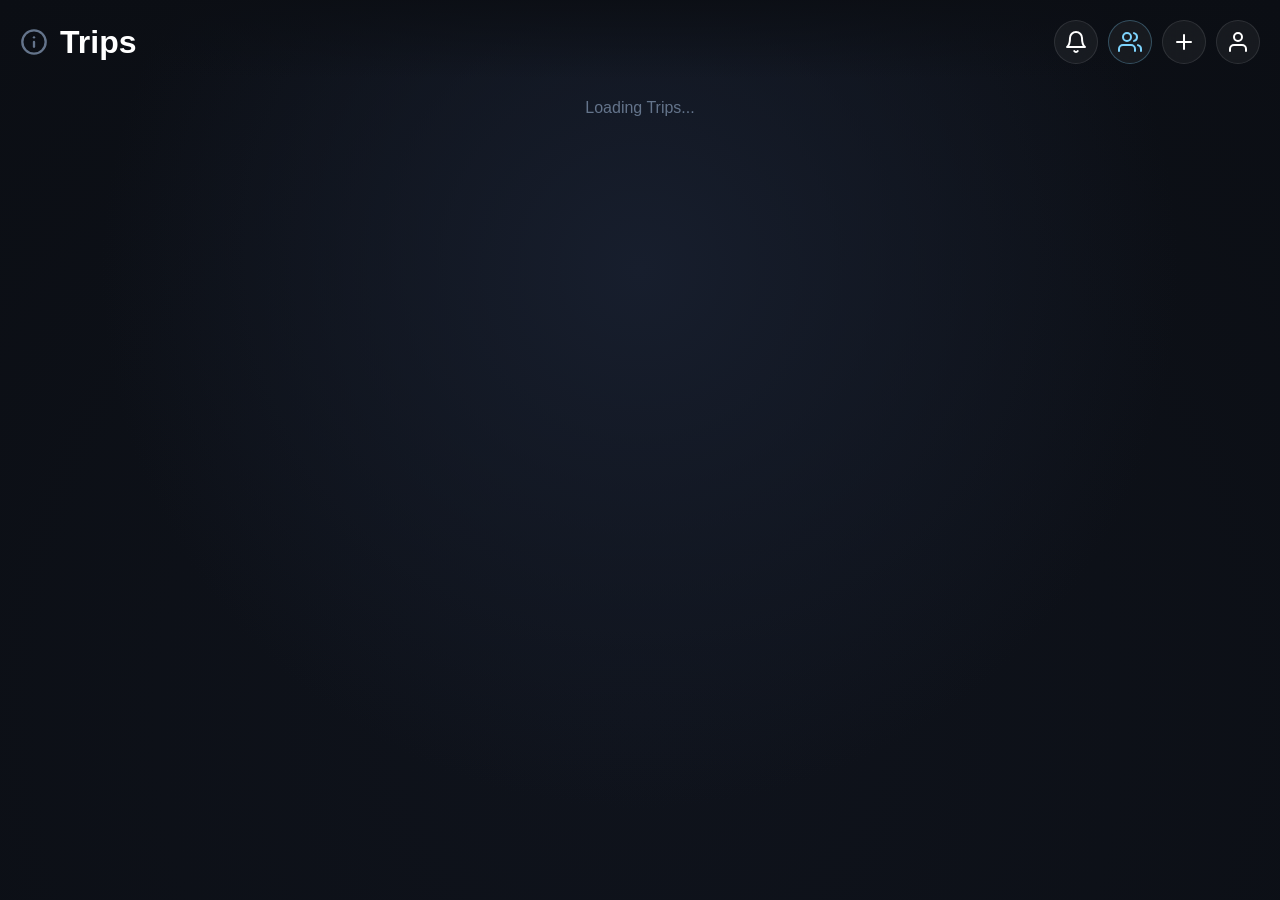
==== commit 0e5cdb5d: "fix the code." ====
--- a/BillApp-Travel/index.html
+++ b/BillApp-Travel/index.html
@@ -12,16 +12,28 @@
     <title>TripSplit</title>
     
     <link rel="stylesheet" href="https://cdnjs.cloudflare.com/ajax/libs/cropperjs/1.5.13/cropper.min.css">
-    <link rel="stylesheet" href="style.css?v=35.0">
+    <link rel="stylesheet" href="../shared/core-ui.css">
+    <link rel="stylesheet" href="../shared/scanner-ui.css">
+    <link rel="stylesheet" href="style.css?v=42.4">
     
     <script src="https://cdn.jsdelivr.net/npm/tesseract.js@5/dist/tesseract.min.js"></script>
     <script src="https://cdnjs.cloudflare.com/ajax/libs/cropperjs/1.5.13/cropper.min.js"></script>
+
     <style>
-        input[type="date"]::-webkit-calendar-picker-indicator { filter: invert(1); cursor: pointer; }
-        input[type=number]::-webkit-inner-spin-button, input[type=number]::-webkit-outer-spin-button { -webkit-appearance: none; margin: 0; }
-        /* 避免 Swipe 卡住 */
-        .glass-box.clickable { transition: background 0.2s; }
-        .glass-box.clickable:active { background: rgba(255,255,255,0.1); }
+        .toast-hidden { opacity: 0; pointer-events: none; transform: translate(-50%, -20px) !important; }
+        .toast-visible { opacity: 1; pointer-events: auto; transform: translate(-50%, 0) !important; }
+        
+        /* 🌟 V42.4 乾淨版 Paintbrush UI (個人總數喺頭像下面) */
+        .avatar-dock { display: flex; flex-direction: row; justify-content: center; gap: 20px; padding: 10px 5px 15px 5px; overflow-x: auto; border-bottom: 1px solid rgba(255,255,255,0.1); margin-bottom: 15px; scrollbar-width: none; }
+        .avatar-dock::-webkit-scrollbar { display: none; }
+        .dock-avatar-wrapper { display: flex; flex-direction: column; align-items: center; gap: 6px; }
+        .dock-avatar { flex: 0 0 50px; width: 50px; height: 50px; border-radius: 50%; background: #2A2E38; color: white; display: flex; align-items: center; justify-content: center; font-weight: bold; font-size: 1.2rem; opacity: 0.4; transition: all 0.2s; border: 2px solid transparent; cursor: pointer; }
+        .dock-avatar.active-brush { opacity: 1; border: 2px solid white; transform: scale(1.1) translateY(-2px); box-shadow: 0 5px 15px rgba(125, 211, 252, 0.4); z-index: 2; background: var(--accent-blue); color: #000; }
+        .avatar-amount { font-size: 0.85rem; color: var(--text-dim); font-weight: 600; transition: color 0.2s; letter-spacing: 0.5px; font-variant-numeric: tabular-nums; }
+        .item-row { display: flex; flex-direction: row; justify-content: flex-start; align-items: center; background: rgba(0,0,0,0.25); padding: 12px 15px; border-radius: 12px; border: 1px solid rgba(255,255,255,0.05); margin-bottom: 8px; cursor: pointer; transition: background 0.2s; }
+        .item-row:active { background: rgba(125, 211, 252, 0.1); }
+        .mini-avatar { width: 30px; height: 30px; border-radius: 50%; color: #000; display: flex; align-items: center; justify-content: center; font-size: 0.85rem; font-weight: 800; border: 2px solid #111520; box-shadow: -2px 0 5px rgba(0,0,0,0.5); animation: popIn 0.2s cubic-bezier(0.175, 0.885, 0.32, 1.275); }
+        @keyframes popIn { 0% { transform: scale(0); } 100% { transform: scale(1); } }
     </style>
 </head>
 <body ontouchstart="">
@@ -29,255 +41,105 @@
 
     <div id="page-home" class="app-page active">
         <div class="header-section">
-            <h1 style="color: white; font-size: 2rem;">Trips</h1>
+            <div style="display: flex; align-items: center; gap: 12px;">
+                <button id="btn-info" style="background: transparent; border: none; padding: 0; color: var(--text-dim); cursor: pointer; display: flex; align-items: center;"><svg viewBox="0 0 24 24" fill="none" stroke="currentColor" stroke-width="2" stroke-linecap="round" stroke-linejoin="round" style="width: 28px; height: 28px;"><circle cx="12" cy="12" r="10"></circle><line x1="12" y1="16" x2="12" y2="12"></line><line x1="12" y1="8" x2="12.01" y2="8"></line></svg></button>
+                <h1 style="color: white; font-size: 2rem;">Trips</h1>
+            </div>
             <div style="display: flex; gap: 10px; position: relative; top: 0; right: 0;">
-                <button class="profile-settings-btn" id="btn-add-trip" style="position: static; width: 44px; height: 44px;">
-                    <svg viewBox="0 0 24 24" fill="none" stroke="currentColor" stroke-width="2" stroke-linecap="round" stroke-linejoin="round">
-                        <line x1="12" y1="5" x2="12" y2="19"></line>
-                        <line x1="5" y1="12" x2="19" y2="12"></line>
-                    </svg>
-                </button>
-                <button class="profile-settings-btn" id="btn-settings" style="position: static; width: 44px; height: 44px;">
-                    <svg viewBox="0 0 24 24" fill="none" stroke="currentColor" stroke-width="2" stroke-linecap="round" stroke-linejoin="round"><path d="M20 21v-2a4 4 0 0 0-4-4H8a4 4 0 0 0-4 4v2"></path><circle cx="12" cy="7" r="4"></circle></svg>
-                </button>
+                <div style="position: relative;"><button class="profile-settings-btn" id="btn-notifications" style="position: static; width: 44px; height: 44px; color: #fff;"><svg viewBox="0 0 24 24" fill="none" stroke="currentColor" stroke-width="2" stroke-linecap="round" stroke-linejoin="round"><path d="M18 8A6 6 0 0 0 6 8c0 7-3 9-3 9h18s-3-2-3-9"></path><path d="M13.73 21a2 2 0 0 1-3.46 0"></path></svg></button><div id="notification-badge" style="position: absolute; top: -2px; right: -2px; background: #FF3B30; color: white; font-size: 0.7rem; font-weight: bold; width: 18px; height: 18px; border-radius: 50%; display: none; justify-content: center; align-items: center; pointer-events: none; border: 2px solid var(--bg-main);">0</div></div>
+                <button class="profile-settings-btn" id="btn-open-join" style="position: static; width: 44px; height: 44px; color: var(--accent-blue); border-color: rgba(125, 211, 252, 0.3);"><svg viewBox="0 0 24 24" fill="none" stroke="currentColor" stroke-width="2" stroke-linecap="round" stroke-linejoin="round"><path d="M17 21v-2a4 4 0 0 0-4-4H5a4 4 0 0 0-4 4v2"></path><circle cx="9" cy="7" r="4"></circle><path d="M23 21v-2a4 4 0 0 0-3-3.87"></path><path d="M16 3.13a4 4 0 0 1 0 7.75"></path></svg></button>
+                <button class="profile-settings-btn" id="btn-add-trip" style="position: static; width: 44px; height: 44px;"><svg viewBox="0 0 24 24" fill="none" stroke="currentColor" stroke-width="2" stroke-linecap="round" stroke-linejoin="round"><line x1="12" y1="5" x2="12" y2="19"></line><line x1="5" y1="12" x2="19" y2="12"></line></svg></button>
+                <button class="profile-settings-btn" id="btn-settings" style="position: static; width: 44px; height: 44px;"><svg viewBox="0 0 24 24" fill="none" stroke="currentColor" stroke-width="2" stroke-linecap="round" stroke-linejoin="round"><path d="M20 21v-2a4 4 0 0 0-4-4H8a4 4 0 0 0-4 4v2"></path><circle cx="12" cy="7" r="4"></circle></svg></button>
             </div>
         </div>
-        
-        <div class="content-scroll" id="trip-list-container">
-            <div style="text-align: center; color: var(--text-dim); margin-top: 20px;" id="loading-trips">Loading Trips...</div>
-        </div>
-
-        <div class="fab-container">
-            <button id="fab-home" class="aperture-btn fab-btn">
-                <svg viewBox="0 0 24 24" fill="none" stroke="currentColor" stroke-width="2" stroke-linecap="round" stroke-linejoin="round"><circle cx="12" cy="12" r="10"></circle><line x1="14.31" y1="8" x2="20.05" y2="17.94"></line><line x1="9.69" y1="8" x2="21.17" y2="8"></line><line x1="7.38" y1="12" x2="13.12" y2="2.06"></line><line x1="9.69" y1="16" x2="3.95" y2="6.06"></line><line x1="14.31" y1="16" x2="2.83" y2="16"></line><line x1="16.62" y1="12" x2="10.88" y2="21.94"></line></svg>
-            </button>
-        </div>
+        <div class="content-scroll" id="trip-list-container"><div style="text-align: center; color: var(--text-dim); margin-top: 20px;" id="loading-trips">Loading Trips...</div></div>
     </div>
 
     <div id="page-trip" class="app-page">
         <div class="header-section">
-            <button id="btn-back-home" class="icon-btn">
-                <svg viewBox="0 0 24 24" fill="none" stroke="currentColor" stroke-width="2" stroke-linecap="round" stroke-linejoin="round"><polyline points="15 18 9 12 15 6"></polyline></svg>
-            </button>
+            <button id="btn-back-home" class="icon-btn"><svg viewBox="0 0 24 24" fill="none" stroke="currentColor" stroke-width="2" stroke-linecap="round" stroke-linejoin="round"><polyline points="15 18 9 12 15 6"></polyline></svg></button>
             <h2 id="trip-header-title" style="color: white; font-size: 1.4rem;">Trip Details</h2>
-            <div style="display: flex; gap: 5px;">
-                <button class="profile-settings-btn" id="btn-manual-add" style="position: static; width: 44px; height: 44px;">
-                    <svg viewBox="0 0 24 24" fill="none" stroke="currentColor" stroke-width="2" stroke-linecap="round" stroke-linejoin="round">
-                        <line x1="12" y1="5" x2="12" y2="19"></line>
-                        <line x1="5" y1="12" x2="19" y2="12"></line>
-                    </svg>
-                </button>
-            </div>
+            <div style="display: flex; gap: 5px;"><button class="profile-settings-btn" id="fab-trip" style="position: static; width: 44px; height: 44px;"><svg viewBox="0 0 24 24" fill="none" stroke="currentColor" stroke-width="2" stroke-linecap="round" stroke-linejoin="round"><circle cx="12" cy="12" r="10"></circle><line x1="14.31" y1="8" x2="20.05" y2="17.94"></line><line x1="9.69" y1="8" x2="21.17" y2="8"></line><line x1="7.38" y1="12" x2="13.12" y2="2.06"></line><line x1="9.69" y1="16" x2="3.95" y2="6.06"></line><line x1="14.31" y1="16" x2="2.83" y2="16"></line><line x1="16.62" y1="12" x2="10.88" y2="21.94"></line></svg></button><button class="profile-settings-btn" id="btn-manual-add" style="position: static; width: 44px; height: 44px;"><svg viewBox="0 0 24 24" fill="none" stroke="currentColor" stroke-width="2" stroke-linecap="round" stroke-linejoin="round"><line x1="12" y1="5" x2="12" y2="19"></line><line x1="5" y1="12" x2="19" y2="12"></line></svg></button></div>
+        </div>
+        <div class="content-scroll" id="trip-timeline"><div class="glass-box" style="margin-bottom: 15px; opacity: 0.5;"><div style="text-align: center; color: var(--text-dim); font-size: 0.9rem;">Start of trip timeline</div></div></div>
+
+    </div>
+
+    <div id="page-scanner" class="app-page dashboard-container">
+        <div style="position: absolute; top: calc(env(safe-area-inset-top) + 20px); left: 20px; z-index: 100;"><button id="btn-cancel-scan" class="icon-btn"><svg viewBox="0 0 24 24" fill="none" stroke="currentColor" stroke-width="2" stroke-linecap="round" stroke-linejoin="round"><line x1="18" y1="6" x2="6" y2="18"></line><line x1="6" y1="6" x2="18" y2="18"></line></svg></button></div>
+        <div class="top-section"><button id="btn-snap" class="aperture-btn"><svg viewBox="0 0 24 24" fill="none" stroke="currentColor" stroke-width="2" stroke-linecap="round" stroke-linejoin="round"><circle cx="12" cy="12" r="10"></circle><line x1="14.31" y1="8" x2="20.05" y2="17.94"></line><line x1="9.69" y1="8" x2="21.17" y2="8"></line><line x1="7.38" y1="12" x2="13.12" y2="2.06"></line><line x1="9.69" y1="16" x2="3.95" y2="6.06"></line><line x1="14.31" y1="16" x2="2.83" y2="16"></line><line x1="16.62" y1="12" x2="10.88" y2="21.94"></line></svg></button></div>
+        
+        <div class="dials-row">
+            <div class="dial-container" id="tip-dial-container"><div class="dial-title">Tip %</div><div class="dial-svg-wrapper" id="tip-wrapper"><svg viewBox="0 0 100 100"><circle class="dial-bg" cx="50" cy="50" r="38"></circle><circle class="dial-progress" id="tip-ring" cx="50" cy="50" r="38"></circle><circle class="dial-thumb" id="tip-thumb" cx="50" cy="12" r="5"></circle></svg><div class="dial-center-text" id="tip-display">5%</div></div></div>
+            <div class="dial-container" id="split-dial-container"><div class="dial-title">Split Count</div><div class="dial-svg-wrapper" id="split-wrapper"><svg viewBox="0 0 100 100"><circle class="dial-bg" cx="50" cy="50" r="38"></circle><circle class="dial-progress" id="split-ring" cx="50" cy="50" r="38"></circle><circle class="dial-thumb" id="split-thumb" cx="50" cy="12" r="5"></circle></svg><div class="dial-center-text" id="split-display">1</div></div></div>
         </div>
         
-        <div class="content-scroll" id="trip-timeline">
-            <div class="glass-box" style="margin-bottom: 15px; opacity: 0.5;">
-                <div style="text-align: center; color: var(--text-dim); font-size: 0.9rem;">Start of trip timeline</div>
+        <div class="center-result-section"><div class="result-orb" id="result-orb"><div class="orb-glare"></div><div class="orb-content"><span class="orb-label" id="orb-dynamic-label">PER PERSON</span><h1 class="orb-amount" id="per-person-amount">$0.00</h1></div></div></div>
+        
+        <div class="mode-toggle-container" style="width: 100%; display: flex; justify-content: center; margin-bottom: 15px; z-index: 10;">
+            <div style="background: rgba(255,255,255,0.08); border-radius: 20px; padding: 4px; display: flex; width: 240px; position: relative; border: 1px solid rgba(255,255,255,0.05);">
+                <div id="mode-slider" style="position: absolute; top: 4px; left: 4px; width: calc(50% - 4px); height: calc(100% - 8px); background: var(--accent-blue); border-radius: 16px; transition: transform 0.3s cubic-bezier(0.4, 0.0, 0.2, 1);"></div>
+                <button id="btn-mode-simple" style="flex: 1; background: transparent; border: none; color: #000; font-weight: bold; padding: 8px 0; z-index: 1; cursor: pointer; transition: color 0.3s; font-size: 0.95rem;">Equal</button>
+                <button id="btn-mode-itemized" style="flex: 1; background: transparent; border: none; color: var(--text-dim); font-weight: bold; padding: 8px 0; z-index: 1; cursor: pointer; transition: color 0.3s; font-size: 0.95rem;">Itemized</button>
             </div>
         </div>
 
-        <div class="fab-container">
-            <button id="fab-trip" class="aperture-btn fab-btn">
-                <svg viewBox="0 0 24 24" fill="none" stroke="currentColor" stroke-width="2" stroke-linecap="round" stroke-linejoin="round"><circle cx="12" cy="12" r="10"></circle><line x1="14.31" y1="8" x2="20.05" y2="17.94"></line><line x1="9.69" y1="8" x2="21.17" y2="8"></line><line x1="7.38" y1="12" x2="13.12" y2="2.06"></line><line x1="9.69" y1="16" x2="3.95" y2="6.06"></line><line x1="14.31" y1="16" x2="2.83" y2="16"></line><line x1="16.62" y1="12" x2="10.88" y2="21.94"></line></svg>
-            </button>
-        </div>
-    </div>
-
-    <div id="page-scanner" class="app-page dashboard-container">
-        <div style="position: absolute; top: calc(env(safe-area-inset-top) + 20px); left: 20px; z-index: 100;">
-            <button id="btn-cancel-scan" class="icon-btn">
-                <svg viewBox="0 0 24 24" fill="none" stroke="currentColor" stroke-width="2" stroke-linecap="round" stroke-linejoin="round"><line x1="18" y1="6" x2="6" y2="18"></line><line x1="6" y1="6" x2="18" y2="18"></line></svg>
-            </button>
-        </div>
-        <div class="top-section">
-            <button id="btn-snap" class="aperture-btn">
-                <svg viewBox="0 0 24 24" fill="none" stroke="currentColor" stroke-width="2" stroke-linecap="round" stroke-linejoin="round"><circle cx="12" cy="12" r="10"></circle><line x1="14.31" y1="8" x2="20.05" y2="17.94"></line><line x1="9.69" y1="8" x2="21.17" y2="8"></line><line x1="7.38" y1="12" x2="13.12" y2="2.06"></line><line x1="9.69" y1="16" x2="3.95" y2="6.06"></line><line x1="14.31" y1="16" x2="2.83" y2="16"></line><line x1="16.62" y1="12" x2="10.88" y2="21.94"></line></svg>
-            </button>
-        </div>
-        <div class="dials-row">
-            <div class="dial-container">
-                <div class="dial-title">Tip %</div>
-                <div class="dial-svg-wrapper" id="tip-wrapper">
-                    <svg viewBox="0 0 100 100"><circle class="dial-bg" cx="50" cy="50" r="38"></circle><circle class="dial-progress" id="tip-ring" cx="50" cy="50" r="38"></circle><circle class="dial-thumb" id="tip-thumb" cx="50" cy="12" r="5"></circle></svg>
-                    <div class="dial-center-text" id="tip-display">5%</div>
-                </div>
-            </div>
-            <div class="dial-container">
-                <div class="dial-title">Split Count</div>
-                <div class="dial-svg-wrapper" id="split-wrapper">
-                    <svg viewBox="0 0 100 100"><circle class="dial-bg" cx="50" cy="50" r="38"></circle><circle class="dial-progress" id="split-ring" cx="50" cy="50" r="38"></circle><circle class="dial-thumb" id="split-thumb" cx="50" cy="12" r="5"></circle></svg>
-                    <div class="dial-center-text" id="split-display">1</div>
-                </div>
-            </div>
-        </div>
-        <div class="center-result-section">
-            <div class="result-orb" id="result-orb">
-                <div class="orb-glare"></div>
-                <div class="orb-content">
-                    <span class="orb-label">PER PERSON</span>
-                    <h1 class="orb-amount" id="per-person-amount">$0.00</h1>
-                </div>
-            </div>
-        </div>
         <div class="bottom-controls-row">
             <div class="manual-panel">
                 <div class="glass-box">
-                    <div class="input-line">
-                        <label>Subtotal</label>
-                        <div class="input-with-symbol"><span>$</span><input type="number" id="manual-subtotal" placeholder="0.00" step="0.01"></div>
-                    </div>
+                    <div class="input-line"><label>Subtotal</label><div class="input-with-symbol"><span>$</span><input type="number" id="manual-subtotal" placeholder="0.00" step="0.01"></div></div>
                     <div class="divider"></div>
-                    <div class="input-line">
-                        <label id="tax-label">Tax</label>
-                        <div class="input-with-symbol"><span>$</span><input type="number" id="manual-tax" placeholder="0.00" step="0.01"></div>
-                    </div>
+                    <div class="input-line"><label id="tax-label">Tax</label><div class="input-with-symbol"><span>$</span><input type="number" id="manual-tax" placeholder="0.00" step="0.01"></div></div>
+                    <div class="divider"></div>
+                    <div class="input-line"><label id="summary-tip-label">Tip (5%)</label><div style="text-align: right; color: var(--text-main); font-size: 1.1rem;" id="summary-tip-val">$0.00</div></div>
+                    <div class="divider"></div>
+                    <div class="input-line"><label style="font-weight: bold; color: white;">Total</label><div style="text-align: right; color: var(--accent-blue); font-size: 1.3rem; font-weight: bold;" id="summary-total-val">$0.00</div></div>
                 </div>
             </div>
             <div class="actions-panel">
-                <div class="action-wrapper">
-                    <button class="action-circle-btn share-btn" id="btn-next" style="color: var(--accent-blue); border-color: var(--accent-blue);">
-                        <svg width="32" height="32" viewBox="0 0 24 24" fill="none" stroke="currentColor" stroke-width="2.5" stroke-linecap="round" stroke-linejoin="round"><line x1="5" y1="12" x2="19" y2="12"></line><polyline points="12 5 19 12 12 19"></polyline></svg>
-                    </button>
-                </div>
-                <div class="action-wrapper">
-                    <button class="action-circle-btn done-btn" id="btn-done">
-                        <svg width="32" height="32" viewBox="0 0 24 24" fill="none" stroke="currentColor" stroke-width="2.5" stroke-linecap="round" stroke-linejoin="round"><polyline points="20 6 9 17 4 12"></polyline></svg>
-                    </button>
-                </div>
+                <div class="action-wrapper"><button class="action-circle-btn share-btn" id="btn-next"><svg width="32" height="32" viewBox="0 0 24 24" fill="none" stroke="currentColor" stroke-width="2.5" stroke-linecap="round" stroke-linejoin="round"><line x1="5" y1="12" x2="19" y2="12"></line><polyline points="12 5 19 12 12 19"></polyline></svg></button></div>
+                <div class="action-wrapper"><button class="action-circle-btn done-btn" id="btn-done"><svg width="32" height="32" viewBox="0 0 24 24" fill="none" stroke="currentColor" stroke-width="2.5" stroke-linecap="round" stroke-linejoin="round"><polyline points="20 6 9 17 4 12"></polyline></svg></button></div>
             </div>
         </div>
     </div>
 
-    <div id="basic-expense-modal" class="modal-overlay hidden">
-        <div class="glass-modal-card" style="width: 90%; max-width: 400px; padding: 25px 20px;">
-            <h3 class="modal-title" id="expense-modal-title" style="margin-bottom: 20px;">Add Expense</h3>
-            
-            <div style="width: 100%; display: flex; flex-direction: column; gap: 15px; text-align: left;">
-                <div class="modal-input-glass" style="padding: 15px;">
-                    <input type="text" id="basic-expense-title" placeholder="What did you pay for?" style="width: 100%; text-align: left; font-size: 1.1rem;">
-                </div>
-                
-                <div class="modal-input-glass" style="padding: 15px;">
-                    <span style="color: var(--text-dim); font-size: 1.2rem;">$</span>
-                    <input type="number" id="basic-expense-amount" placeholder="0.00" step="0.01" style="width: 80%; text-align: right; font-size: 1.4rem; font-weight: bold;">
-                </div>
+    <!-- 📦 MODALS -->
+    <div id="notifications-modal" class="modal-overlay hidden" style="z-index: 9999;"><div class="glass-modal-card" style="max-width: 360px; width: 90%; padding: 25px 20px; max-height: 80vh;"><h3 class="modal-title" style="margin-bottom: 15px; color: var(--text-main);">Notifications 🔔</h3><div class="content-scroll" id="notification-list" style="width: 100%; max-height: 50vh; overflow-y: auto; padding: 0; margin-bottom: 20px; display: flex; flex-direction: column; gap: 10px;"></div><div style="width: 100%;"><button class="modal-close-btn" id="btn-notifications-close" style="width: 100%; background: #21242D; color: #fff;">Close</button></div></div></div>
+    <div id="join-trip-modal" class="modal-overlay hidden" style="z-index: 9998;"><div class="glass-modal-card" style="max-width: 340px; padding: 25px 20px;"><h3 class="modal-title" style="margin-bottom: 15px; color: var(--text-main);">Join Trip 🤝</h3><div class="modal-content" style="margin-bottom: 25px; text-align: center; width: 100%;"><p style="color: var(--text-dim); font-size: 0.9rem; margin-bottom: 15px;">Enter the 6-digit Trip Code.</p><div class="modal-input-glass" style="justify-content: center; padding: 15px;"><input type="text" inputmode="numeric" pattern="[0-9]*" id="join-code-input" placeholder="123456" style="width: 100%; text-align: center; font-size: 1.8rem; letter-spacing: 10px; font-weight: bold; color: var(--accent-blue);"></div></div><div style="display: flex; gap: 10px; width: 100%;"><button class="modal-close-btn" id="btn-join-cancel" style="background: #21242D; color: #fff;">Cancel</button><button class="modal-close-btn" id="btn-join-submit" style="background: var(--accent-blue); color: #000;">Join</button></div></div></div>
+    <div id="invite-modal" class="modal-overlay hidden" style="z-index: 9998;"><div class="glass-modal-card" style="max-width: 320px; padding: 25px 20px;"><h3 class="modal-title" style="margin-bottom: 15px; color: var(--accent-blue);">Trip Invite ✈️</h3><div class="modal-content" id="invite-message" style="margin-bottom: 25px; text-align: center; color: var(--text-main); font-size: 1.1rem; line-height: 1.5;">Loading invitation...</div><div style="display: flex; gap: 10px; width: 100%;"><button class="modal-close-btn" id="btn-invite-cancel" style="background: #21242D; color: #fff;">Decline</button><button class="modal-close-btn" id="btn-invite-accept" style="background: var(--accent-blue); color: #000;">Join</button></div></div></div>
+    <div id="info-modal" class="modal-overlay hidden"><div class="glass-modal-card"><h3 class="modal-title" style="margin-bottom: 20px;">System Diagnostics</h3><div class="modal-content" style="gap: 12px; display: flex; flex-direction: column; width: 100%; text-align: left;"><div class="modal-input-glass" style="padding: 12px; background: rgba(0,0,0,0.2);"><span style="color: var(--text-dim); font-size: 0.85rem; display: block;">App Version</span><span style="font-weight: 600; color: #fff;">BillApp Travel V42.4 (Clean UI)</span></div><div class="modal-input-glass" style="padding: 12px; background: rgba(0,0,0,0.2);"><span style="color: var(--text-dim); font-size: 0.85rem; display: block;">Environment</span><span id="debug-env" style="font-weight: 500; color: #fff;">Detecting...</span></div></div><div style="width: 100%; margin-top: 20px;"><button class="modal-close-btn" id="btn-info-close" style="width: 100%;">Close Panel</button></div></div></div>
+    
+    <div id="settings-modal" class="modal-overlay hidden"><div class="glass-modal-card"><h3 class="modal-title" style="margin-bottom: 25px;">Setup Profile</h3><div class="modal-content" style="gap: 15px; display: flex; flex-direction: column; width: 100%;"><div class="modal-input-glass"><label>Name</label><input type="text" id="settings-name-input" placeholder="Name"></div><div class="modal-input-glass"><label>Venmo ID</label><input type="text" id="settings-venmo-input" placeholder="Without @"></div><div class="modal-input-glass"><label>Zelle</label><input type="text" id="settings-zelle-input" placeholder="Phone or Email"></div></div><div style="display: flex; gap: 10px; width: 100%; margin-top: 20px;"><button class="modal-close-btn" id="btn-settings-cancel" style="background: #21242D; color: #fff;">Cancel</button><button class="modal-close-btn" id="btn-settings-save">Save Profile</button></div></div></div>
 
-                <div>
-                    <label style="color: var(--text-dim); font-size: 0.85rem; margin-left: 5px;">PAID BY (預設全體平分)</label>
-                    <div class="avatar-scroll" id="basic-paid-by-container" style="margin-top: 5px;">
-                    </div>
-                </div>
+    <!-- 🌟 V42.4: 乾淨版 Itemized Split Modal (無 Summary Box) -->
+    <div id="itemized-modal" class="modal-overlay hidden" style="z-index: 9999;">
+        <div style="position: absolute; top:0; left:0; width:100%; height:100%;" id="itemized-bg-overlay"></div>
+        <div class="glass-modal-card" style="width: 95%; max-width: 450px; height: 85vh; padding: 20px; display: flex; flex-direction: column; z-index: 10;">
+            <div style="display: flex; justify-content: space-between; align-items: center; margin-bottom: 10px;">
+                <h3 class="modal-title" style="margin: 0; color: white;">Assign Items 🍽️</h3>
+                <button id="btn-add-manual-item" style="background: rgba(125, 211, 252, 0.15); border: 1px solid var(--accent-blue); color: var(--accent-blue); padding: 5px 12px; border-radius: 12px; cursor: pointer; font-size: 0.85rem; font-weight: bold;">+ Add Item</button>
             </div>
             
-            <div style="display: flex; gap: 10px; width: 100%; margin-top: 25px;">
-                <button class="modal-close-btn" id="btn-basic-cancel" style="background: #21242D; color: #fff;">Cancel</button>
-                <button class="modal-close-btn" id="btn-basic-save" style="background: var(--accent-blue); color: #000;">Save</button>
+            <!-- 頭像與獨立總數區 -->
+            <div id="avatar-dock-container" class="avatar-dock"></div>
+            
+            <div class="content-scroll" id="scanned-items-list" style="flex: 1; overflow-y: auto; display: flex; flex-direction: column; gap: 8px; margin-bottom: 25px; padding-right: 5px;"></div>
+            
+            <div style="display: flex; gap: 10px; width: 100%;">
+                <button class="modal-close-btn" id="btn-itemized-cancel" style="background: #21242D; color: #fff;">Close</button>
+                <button class="modal-close-btn" id="btn-itemized-save" style="background: var(--accent-blue); color: #000;">Confirm Split</button>
             </div>
         </div>
     </div>
+    
+    <div id="basic-expense-modal" class="modal-overlay hidden"><div class="glass-modal-card" style="width: 90%; max-width: 400px; padding: 25px 20px;"><h3 class="modal-title" id="expense-modal-title" style="margin-bottom: 20px;">Add Expense</h3><div style="width: 100%; display: flex; flex-direction: column; gap: 15px; text-align: left;"><div class="modal-input-glass" style="padding: 15px;"><input type="text" id="basic-expense-title" placeholder="What did you pay for?" style="width: 100%; text-align: left; font-size: 1.1rem;"></div><div class="modal-input-glass" style="padding: 15px;"><span style="color: var(--text-dim); font-size: 1.2rem;">$</span><input type="number" id="basic-expense-amount" placeholder="0.00" step="0.01" style="width: 80%; text-align: right; font-size: 1.4rem; font-weight: bold;"></div><div><label style="color: var(--text-dim); font-size: 0.85rem; margin-left: 5px;">PAID BY</label><div class="avatar-scroll" id="basic-paid-by-container" style="margin-top: 5px;"></div></div></div><div style="display: flex; gap: 10px; width: 100%; margin-top: 25px;"><button class="modal-close-btn" id="btn-basic-cancel" style="background: #21242D; color: #fff;">Cancel</button><button class="modal-close-btn" id="btn-basic-save" style="background: var(--accent-blue); color: #000;">Save</button></div></div></div>
+    <div id="assignment-modal" class="modal-overlay hidden"><div class="glass-modal-card" style="max-width: 90%; width: 380px;"><h3 class="modal-title" style="margin-bottom: 20px;">Expense Details</h3><div style="width: 100%; display: flex; flex-direction: column; gap: 20px; text-align: left;"><div class="modal-input-glass" style="justify-content: flex-start; padding: 15px;"><input type="text" id="expense-title" placeholder="e.g. Ski Resort Dinner" style="width: 100%; text-align: left; font-size: 1.2rem;"></div><div><label style="color: var(--text-dim); font-size: 0.85rem; margin-left: 5px;">PAID BY</label><div class="avatar-scroll" id="paid-by-container"></div></div><div><label style="color: var(--text-dim); font-size: 0.85rem; margin-left: 5px;">SPLIT BETWEEN</label><div class="avatar-scroll" id="split-between-container"></div></div></div><div style="display: flex; gap: 10px; width: 100%; margin-top: 25px;"><button class="modal-close-btn" id="btn-assignment-cancel" style="background: #21242D; color: #fff;">Cancel</button><button class="modal-close-btn" id="btn-assignment-save" style="background: var(--accent-blue); color: #000;">Save</button></div></div></div>
+    <div id="new-trip-modal" class="modal-overlay hidden"><div class="glass-modal-card" style="width: 90%; max-width: 400px; padding: 25px 20px;"><h3 class="modal-title" id="trip-modal-title" style="margin-bottom: 20px;">Create Trip</h3><div style="width: 100%; display: flex; flex-direction: column; gap: 15px; text-align: left;"><div class="modal-input-glass" style="padding: 15px;"><input type="text" id="new-trip-name" placeholder="e.g. Tokyo 🗼" style="width: 100%; text-align: left; font-size: 1.1rem;"></div><div><label style="color: var(--text-dim); font-size: 0.85rem; margin-left: 5px;">DATE RANGE</label><div style="display: flex; gap: 10px; margin-top: 5px;"><div class="modal-input-glass" style="padding: 12px; flex: 1;"><input type="date" id="new-trip-start" style="width: 100%; color: var(--text-main); text-align: center;"></div><div class="modal-input-glass" style="padding: 12px; flex: 1;"><input type="date" id="new-trip-end" style="width: 100%; color: var(--text-main); text-align: center;"></div></div></div><div><div style="display: flex; justify-content: space-between; align-items: flex-end; margin-bottom: 5px;"><label style="color: var(--text-dim); font-size: 0.85rem; margin-left: 5px;">MEMBERS</label><button id="btn-invite-member" style="background: rgba(125, 211, 252, 0.15); color: var(--accent-blue); border: 1px solid var(--accent-blue); padding: 4px 10px; border-radius: 12px; font-size: 0.8rem; font-weight: bold; cursor: pointer; display: flex; align-items: center; gap: 5px;">Invite Link</button></div><div class="modal-input-glass" style="padding: 10px 15px; display: flex; flex-direction: row; align-items: center; justify-content: space-between;"><input type="text" id="new-member-input" placeholder="e.g. Amy" style="width: 70%; text-align: left;"><button id="btn-add-member" style="background: var(--accent-blue); color: #000; border: none; padding: 8px 15px; border-radius: 12px; font-weight: bold; cursor: pointer;">Add</button></div></div><div class="avatar-scroll" id="new-trip-members-list" style="min-height: 50px; flex-wrap: wrap; overflow: visible;"></div></div><div style="display: flex; gap: 10px; width: 100%; margin-top: 25px;"><button class="modal-close-btn" id="btn-new-trip-cancel" style="background: #21242D; color: #fff;">Cancel</button><button class="modal-close-btn" id="btn-new-trip-save" style="background: var(--accent-blue); color: #000;">Save Trip</button></div></div></div>
+    <div id="crop-modal" class="modal-overlay hidden"><div class="crop-hint">Crop to include items, Subtotal, Tax & Total</div><div class="crop-container"><img id="crop-image" src="" alt="Cropper"></div><div class="crop-actions"><button class="crop-btn cancel" id="btn-crop-cancel">Cancel</button><button class="crop-btn confirm" id="btn-crop-confirm">Analyze</button></div></div>
+    <div id="custom-modal" class="modal-overlay hidden"><div class="glass-modal-card"><h3 class="modal-title" id="modal-title">Notice</h3><div class="modal-content" id="modal-content"></div><button class="modal-close-btn" id="modal-close-btn">OK</button></div></div>
+    <div id="confirm-modal" class="modal-overlay hidden" style="z-index: 999;"><div class="glass-modal-card" style="max-width: 320px; padding: 25px 20px;"><h3 class="modal-title" style="margin-bottom: 15px; color: #FF3B30;">Warning</h3><div class="modal-content" id="confirm-message" style="margin-bottom: 25px; text-align: center; color: var(--text-main); font-size: 1.1rem;">Are you sure?</div><div style="display: flex; gap: 10px; width: 100%;"><button class="modal-close-btn" id="btn-confirm-cancel" style="background: #21242D; color: #fff;">Cancel</button><button class="modal-close-btn" id="btn-confirm-delete" style="background: rgba(255, 59, 48, 0.2); color: #FF3B30;">Delete</button></div></div></div>
+    <div id="toast-notification" class="toast-hidden" style="position: fixed; top: calc(env(safe-area-inset-top) + 10px); left: 50%; transform: translateX(-50%); background: var(--accent-blue); color: #000; padding: 12px 24px; border-radius: 30px; font-weight: bold; z-index: 10000; box-shadow: 0 10px 30px rgba(0,0,0,0.5); transition: all 0.3s cubic-bezier(0.175, 0.885, 0.32, 1.275); display: flex; align-items: center; gap: 8px;"><span>🎉</span> <span id="toast-message">Notification</span></div>
 
-    <div id="assignment-modal" class="modal-overlay hidden">
-        <div class="glass-modal-card" style="max-width: 90%; width: 380px;">
-            <h3 class="modal-title" style="margin-bottom: 20px;">Expense Details</h3>
-            <div style="width: 100%; display: flex; flex-direction: column; gap: 20px; text-align: left;">
-                <div class="modal-input-glass" style="justify-content: flex-start; padding: 15px;">
-                    <input type="text" id="expense-title" placeholder="e.g. Ski Resort Dinner" style="width: 100%; text-align: left; font-size: 1.2rem;">
-                </div>
-                <div>
-                    <label style="color: var(--text-dim); font-size: 0.85rem; margin-left: 5px;">PAID BY</label>
-                    <div class="avatar-scroll" id="paid-by-container"></div>
-                </div>
-                <div>
-                    <label style="color: var(--text-dim); font-size: 0.85rem; margin-left: 5px;">SPLIT BETWEEN</label>
-                    <div class="avatar-scroll" id="split-between-container"></div>
-                </div>
-            </div>
-            <div style="display: flex; gap: 10px; width: 100%; margin-top: 25px;">
-                <button class="modal-close-btn" id="btn-assignment-cancel" style="background: #21242D; color: #fff;">Cancel</button>
-                <button class="modal-close-btn" id="btn-assignment-save" style="background: var(--accent-blue); color: #000;">Save</button>
-            </div>
-        </div>
-    </div>
-
-    <div id="new-trip-modal" class="modal-overlay hidden">
-        <div class="glass-modal-card" style="width: 90%; max-width: 400px; padding: 25px 20px;">
-            <h3 class="modal-title" id="trip-modal-title" style="margin-bottom: 20px;">Create New Trip</h3>
-            <div style="width: 100%; display: flex; flex-direction: column; gap: 15px; text-align: left;">
-                <div class="modal-input-glass" style="padding: 15px;">
-                    <input type="text" id="new-trip-name" placeholder="e.g. Tokyo Trip 2026 🗼" style="width: 100%; text-align: left; font-size: 1.1rem;">
-                </div>
-                <div>
-                    <label style="color: var(--text-dim); font-size: 0.85rem; margin-left: 5px;">DATE RANGE</label>
-                    <div style="display: flex; gap: 10px; margin-top: 5px;">
-                        <div class="modal-input-glass" style="padding: 12px; flex: 1;">
-                            <input type="date" id="new-trip-start" value="2026-09-02" style="width: 100%; color: var(--text-main); text-align: center;">
-                        </div>
-                        <div class="modal-input-glass" style="padding: 12px; flex: 1;">
-                            <input type="date" id="new-trip-end" value="2026-09-10" style="width: 100%; color: var(--text-main); text-align: center;">
-                        </div>
-                    </div>
-                </div>
-                <div>
-                    <label style="color: var(--text-dim); font-size: 0.85rem; margin-left: 5px;">MEMBERS</label>
-                    <div class="modal-input-glass" style="padding: 10px 15px; margin-top: 5px; display: flex; justify-content: space-between;">
-                        <input type="text" id="new-member-input" placeholder="e.g. Amy" style="width: 70%; text-align: left;">
-                        <button id="btn-add-member" style="background: var(--accent-blue); color: #000; border: none; padding: 8px 15px; border-radius: 12px; font-weight: bold; cursor: pointer;">Add</button>
-                    </div>
-                </div>
-                <div class="avatar-scroll" id="new-trip-members-list" style="min-height: 50px; flex-wrap: wrap; overflow: visible;"></div>
-            </div>
-            <div style="display: flex; gap: 10px; width: 100%; margin-top: 25px;">
-                <button class="modal-close-btn" id="btn-new-trip-cancel" style="background: #21242D; color: #fff;">Cancel</button>
-                <button class="modal-close-btn" id="btn-new-trip-save" style="background: var(--accent-blue); color: #000;">Save Trip</button>
-            </div>
-        </div>
-    </div>
-
-    <div id="settings-modal" class="modal-overlay hidden">
-        <div class="glass-modal-card">
-            <h3 class="modal-title" style="margin-bottom: 25px;">Setup Profile</h3>
-            <div class="modal-content" style="gap: 15px; display: flex; flex-direction: column; width: 100%;">
-                <div class="modal-input-glass"><label>Name</label><input type="text" id="settings-name-input" placeholder="Name"></div>
-                <div class="modal-input-glass"><label>Venmo ID</label><input type="text" id="settings-venmo-input" placeholder="Without @"></div>
-                <div class="modal-input-glass"><label>Zelle</label><input type="text" id="settings-zelle-input" placeholder="Phone or Email"></div>
-            </div>
-            <div style="display: flex; gap: 10px; width: 100%; margin-top: 20px;">
-                <button class="modal-close-btn" id="btn-settings-cancel" style="background: #21242D; color: #fff;">Cancel</button>
-                <button class="modal-close-btn" id="btn-settings-save">Save Profile</button>
-            </div>
-        </div>
-    </div>
-
-    <div id="crop-modal" class="modal-overlay hidden">
-        <div class="crop-hint">Crop to include items, Subtotal, Tax & Total</div>
-        <div class="crop-container"><img id="crop-image" src="" alt="Cropper"></div>
-        <div class="crop-actions">
-            <button class="crop-btn cancel" id="btn-crop-cancel">Cancel</button>
-            <button class="crop-btn confirm" id="btn-crop-confirm">Analyze</button>
-        </div>
-    </div>
-
-    <div id="custom-modal" class="modal-overlay hidden">
-        <div class="glass-modal-card">
-            <h3 class="modal-title" id="modal-title">Notice</h3>
-            <div class="modal-content" id="modal-content"></div>
-            <button class="modal-close-btn" id="modal-close-btn">OK</button>
-        </div>
-    </div>
-
-    <div id="confirm-modal" class="modal-overlay hidden" style="z-index: 999;">
-        <div class="glass-modal-card" style="max-width: 320px; padding: 25px 20px;">
-            <h3 class="modal-title" style="margin-bottom: 15px; color: #FF3B30;">Warning</h3>
-            <div class="modal-content" id="confirm-message" style="margin-bottom: 25px; text-align: center; color: var(--text-main); font-size: 1.1rem;">
-                Are you sure you want to delete this?
-            </div>
-            <div style="display: flex; gap: 10px; width: 100%;">
-                <button class="modal-close-btn" id="btn-confirm-cancel" style="background: #21242D; color: #fff;">Cancel</button>
-                <button class="modal-close-btn" id="btn-confirm-delete" style="background: rgba(255, 59, 48, 0.2); color: #FF3B30;">Delete</button>
-            </div>
-        </div>
-    </div>
-
-    <script type="module" src="app.js?v=35.0"></script>
+    <script type="module" src="app.js?v=42.4"></script>
 </body>
 </html>
--- a/shared/core-ui.css
+++ b/shared/core-ui.css
@@ -0,0 +1,149 @@
+/* ==========================================
+   🌟 CORE UI DESIGN SYSTEM (shared/core-ui.css)
+   (包含 iOS Safari 修復、毛玻璃面板、Modal、Swipe 手勢排版)
+   ========================================== */
+
+/* --- 1. 全局變數與基礎設定 --- */
+:root {
+    --bg-main: #0B0E14;
+    --accent-blue: #7DD3FC;   
+    --accent-glow: rgba(125, 211, 252, 0.4);
+    --text-main: #FFFFFF;
+    --text-dim: #64748B;
+    --panel-border: rgba(255, 255, 255, 0.1);
+    --panel-highlight: rgba(255, 255, 255, 0.15);
+    --panel-shadow: rgba(0, 0, 0, 0.5);
+    --track-color: #1E293B;
+}
+
+* { 
+    box-sizing: border-box; margin: 0; padding: 0; 
+    font-family: -apple-system, BlinkMacSystemFont, "SF Pro Display", sans-serif; 
+    -webkit-tap-highlight-color: transparent; user-select: none; 
+}
+
+/* 🌟 Fix iOS Black Bottom Bar & Bounce */
+html, body { 
+    width: 100%; height: 100dvh; 
+    background-color: var(--bg-main); 
+    background-image: radial-gradient(circle at 50% 30%, #171E2D 0%, transparent 60%), radial-gradient(circle at 50% 80%, #0F131C 0%, var(--bg-main) 100%); 
+    background-attachment: fixed;
+    color: var(--text-main); 
+    overflow: hidden; 
+    overscroll-behavior: none; 
+}
+
+/* 通用 Input 修飾 */
+input[type="date"]::-webkit-calendar-picker-indicator { filter: invert(1); cursor: pointer; }
+input[type=number]::-webkit-inner-spin-button, input[type=number]::-webkit-outer-spin-button { -webkit-appearance: none; margin: 0; }
+
+/* --- 2. SPA 單頁面框架 (已修復 Flex 重疊問題) --- */
+.app-page { 
+    display: none; width: 100%; height: 100%; position: absolute; 
+    top: 0; left: 0; flex-direction: column; overflow: hidden; z-index: 1; 
+}
+.app-page.active { display: flex; animation: fadeIn 0.3s ease forwards; }
+@keyframes fadeIn { from { opacity: 0; transform: translateY(10px); } to { opacity: 1; transform: translateY(0); } }
+
+.header-section { 
+    width: 100%; padding: calc(env(safe-area-inset-top) + 20px) 20px 15px; 
+    display: flex; justify-content: space-between; align-items: center; 
+    z-index: 10; background: linear-gradient(to bottom, rgba(11, 14, 20, 0.9) 0%, transparent 100%); 
+}
+.content-scroll { 
+    flex: 1; overflow-y: auto; padding: 0 20px 120px; 
+    -webkit-overflow-scrolling: touch; display: flex; flex-direction: column; 
+}
+
+/* --- 3. GLASSMORPHISM 組件 (Modal & Box) --- */
+.glass-box { 
+    background: rgba(255, 255, 255, 0.03); border: 1px solid var(--panel-border); 
+    border-radius: 20px; padding: 20px; backdrop-filter: blur(10px); -webkit-backdrop-filter: blur(10px); 
+    box-shadow: 0 8px 32px var(--panel-shadow); transition: background 0.2s; 
+}
+.glass-box.clickable:active { transform: scale(0.98); background: rgba(255,255,255,0.1); }
+
+.modal-overlay { 
+    position: fixed; top: 0; left: 0; width: 100%; height: 100%; 
+    background: rgba(0, 0, 0, 0.7); backdrop-filter: blur(10px); -webkit-backdrop-filter: blur(10px); 
+    z-index: 200; display: flex; justify-content: center; align-items: center; transition: opacity 0.3s ease; 
+}
+.modal-overlay.hidden { opacity: 0; pointer-events: none; }
+.glass-modal-card { 
+    background: rgba(15, 19, 28, 0.85); border: 1px solid var(--panel-border); 
+    border-radius: 28px; padding: 30px 25px; backdrop-filter: blur(20px); -webkit-backdrop-filter: blur(20px); 
+    width: 85%; max-width: 360px; box-shadow: 0 20px 40px rgba(0,0,0,0.5); display: flex; flex-direction: column; align-items: center; 
+}
+
+.modal-title { font-size: 1.4rem; font-weight: 600; color: #fff; margin-bottom: 25px; }
+.modal-input-glass { 
+    background: rgba(0,0,0,0.3); border: 1px solid rgba(255,255,255,0.05); 
+    border-radius: 16px; padding: 12px 15px; display: flex; flex-direction: column; width: 100%; 
+}
+.modal-input-glass label { font-size: 0.75rem; font-weight: 600; color: var(--text-dim); text-transform: uppercase; letter-spacing: 0.5px; margin-bottom: 5px; }
+.modal-input-glass input { background: transparent; border: none; color: #fff; font-size: 1.1rem; font-weight: 500; outline: none; }
+.modal-input-glass input:focus { outline: none; }
+.modal-input-glass input::placeholder { color: var(--text-dim); opacity: 1; }
+.modal-close-btn { width: 100%; padding: 18px; border-radius: 20px; border: none; background: #E5E7EB; color: #000; font-weight: 700; font-size: 1.1rem; cursor: pointer; }
+
+/* --- 4. 按鈕與頭像 (Buttons & Avatars) --- */
+.profile-settings-btn { 
+    width: 44px; height: 44px; border-radius: 50%; background: rgba(255,255,255,0.05); 
+    border: 1px solid var(--panel-border); display: flex; justify-content: center; align-items: center; 
+    color: white; cursor: pointer; backdrop-filter: blur(10px); 
+}
+.icon-btn { 
+    background: rgba(255,255,255,0.05); border: 1px solid var(--panel-border); 
+    width: 44px; height: 44px; border-radius: 22px; display: flex; justify-content: center; align-items: center; color: white; cursor: pointer; 
+}
+.fab-container { 
+    position: absolute; bottom: calc(env(safe-area-inset-bottom) + 30px); 
+    width: 100%; display: flex; justify-content: center; z-index: 50; 
+}
+.avatar-scroll { 
+    display: flex; overflow-x: auto; gap: 10px; padding: 5px 0; -webkit-overflow-scrolling: touch; scrollbar-width: none; 
+}
+.avatar-scroll::-webkit-scrollbar { display: none; }
+.avatar-bubble { 
+    flex-shrink: 0; background: rgba(255,255,255,0.05); border: 1px solid var(--panel-border); 
+    padding: 8px 16px; border-radius: 20px; color: var(--text-dim); font-size: 0.9rem; font-weight: 600; cursor: pointer; transition: all 0.2s ease; 
+}
+.avatar-bubble.active { background: var(--accent-blue); color: #000; border-color: var(--accent-blue); box-shadow: 0 0 10px var(--accent-glow); }
+
+/* --- 5. 雙向滑動操作 (Swipe To Delete / Edit) --- */
+.trip-item-wrapper { position: relative; width: 100%; margin-bottom: 15px; border-radius: 24px; background: transparent; }
+.trip-item-action-bg { 
+    position: absolute; top: 0; left: 0; width: 100%; height: 100%; 
+    display: flex; justify-content: space-between; border-radius: 24px; overflow: hidden; z-index: 0; 
+}
+.action-edit { background: #34C759; width: 50%; display: flex; align-items: center; padding-left: 25px; color: white; font-weight: 700; font-size: 1.1rem; cursor: pointer; }
+.action-delete { background: #FF3B30; width: 50%; display: flex; align-items: center; justify-content: flex-end; padding-right: 25px; color: white; font-weight: 700; font-size: 1.1rem; cursor: pointer; }
+.trip-card { 
+    position: relative; z-index: 1; touch-action: pan-y; background: var(--bg-main); 
+    width: 100%; height: 100%; margin-bottom: 0 !important; 
+    transition: transform 0.3s cubic-bezier(0.32, 0.72, 0, 1);
+}
+.trip-card[data-swiping="true"] { transition: none; }
+.expense-wrapper { border-radius: 20px; }
+.expense-wrapper .trip-item-action-bg { border-radius: 20px; }
+
+/* ==========================================
+   🌟 iOS Safari SVG Visibility Fixes 
+   ========================================== */
+.profile-settings-btn svg, 
+.top-corner-btn svg, 
+.icon-btn svg, 
+.header-section svg, 
+.fab-container svg { 
+    width: 24px; height: 24px; pointer-events: none; 
+}
+
+/* 修正 Aperture Button 消失問題 */
+.aperture-btn {
+    width: 72px; height: 72px; border-radius: 50%; background: var(--bg-main); 
+    border: 2px solid var(--accent-blue); display: flex; justify-content: center; align-items: center; 
+    color: var(--accent-blue); box-shadow: 0 0 20px var(--accent-glow), inset 0 0 10px var(--accent-glow); 
+    cursor: pointer; transition: all 0.2s ease; 
+}
+.aperture-btn:active { background: var(--accent-blue); color: var(--bg-main); transform: scale(0.95); }
+.aperture-btn svg { width: 50%; height: 50%; pointer-events: none; stroke-width: 1.5px; }
--- a/shared/scanner-ui.css
+++ b/shared/scanner-ui.css
@@ -0,0 +1,130 @@
+/* ==========================================
+   🌟 SHARED SCANNER UI & CROP (Ecosystem-wide)
+   包含：3D 玻璃球、發光轉盤、掃描按鈕、底部動作圓掣、Crop 裁切介面
+   ========================================== */
+
+/* 1️⃣ 3D Glossy Orb (黑球立體感) */
+.result-orb {
+    width: clamp(180px, 24vh, 230px);
+    height: clamp(180px, 24vh, 230px);
+    border-radius: 50%;
+    background: radial-gradient(circle at 50% 100%, #151A24 0%, #080A0F 100%);
+    border: 1px solid rgba(125, 211, 252, 0.2);
+    display: flex;
+    flex-direction: column;
+    justify-content: center;
+    align-items: center;
+    position: relative;
+    overflow: hidden;
+    box-shadow: 0 0 40px rgba(125, 211, 252, 0.15), inset 0 2px 5px rgba(255, 255, 255, 0.2), inset 0 -20px 40px rgba(0, 0, 0, 0.9);
+    transition: all 0.3s;
+}
+.orb-glare { position: absolute; top: 1%; left: 15%; width: 70%; height: 40%; border-radius: 50%; background: radial-gradient(ellipse at 50% 10%, rgba(255,255,255,0.3) 0%, transparent 70%); pointer-events: none; }
+.result-orb.inactive { border: 1px solid var(--track-color); background: var(--bg-main); box-shadow: inset 0 2px 5px rgba(255,255,255,0.05), inset 0 -20px 40px rgba(0,0,0,0.8); }
+.result-orb.inactive .orb-glare { opacity: 0.1; }
+.result-orb.inactive .orb-amount { color: var(--text-dim); }
+.orb-content { display: flex; flex-direction: column; align-items: center; z-index: 2; width: 100%;}
+.orb-label { font-size: 0.8rem; color: var(--text-dim); letter-spacing: 2px; margin-bottom: 2px; text-shadow: 0 2px 4px rgba(0,0,0,0.5); }
+.orb-amount { font-size: clamp(3rem, 5vh, 4rem); font-weight: 700; color: var(--text-main); letter-spacing: -1px; text-shadow: 0 4px 10px rgba(0,0,0,0.5); transition: font-size 0.2s ease-out; }
+
+/* 2️⃣ Glowing Dials (轉盤發光點) */
+.dial-bg { fill: none; stroke: var(--track-color); stroke-width: 10; }
+.dial-progress { fill: none; stroke: var(--accent-blue); stroke-width: 10; stroke-linecap: round; transition: stroke-dashoffset 0.05s linear; filter: drop-shadow(0 0 10px var(--accent-glow)); }
+.dial-thumb { fill: #FFF; filter: drop-shadow(0 0 5px #FFF); transition: cx 0.05s linear, cy 0.05s linear; }
+
+/* 3️⃣ Top Aperture Button Glow (頂部光圈相機掣) */
+.aperture-btn {
+    width: clamp(90px, 12vh, 120px);
+    height: clamp(90px, 12vh, 120px);
+    border-radius: 50%;
+    background: linear-gradient(145deg, #1E293B, #0F172A);
+    border: 2px solid var(--track-color);
+    color: var(--text-dim);
+    display: flex;
+    justify-content: center;
+    align-items: center;
+    cursor: pointer;
+    box-shadow: 0 5px 15px rgba(0,0,0,0.5);
+    transition: all 0.2s;
+}
+.aperture-btn svg { width: 85%; height: 85%; stroke-width: 1px; }
+.aperture-btn:active { transform: scale(0.95); border-color: var(--accent-blue); color: var(--accent-blue); background: linear-gradient(145deg, #0F172A, #1E293B); box-shadow: 0 0 40px var(--accent-glow), inset 0 2px 5px rgba(255,255,255,0.2); }
+.aperture-btn.scanning { color: var(--accent-blue); border-color: var(--accent-blue); animation: pulseScan 1.5s infinite; }
+@keyframes pulseScan { 0% { box-shadow: 0 0 0 0 var(--accent-glow), inset 0 4px 10px rgba(255,255,255,0.2); } 70% { box-shadow: 0 0 0 20px rgba(125, 211, 252, 0), inset 0 4px 10px rgba(255,255,255,0.2); } 100% { box-shadow: 0 0 0 0 rgba(125, 211, 252, 0), inset 0 4px 10px rgba(255,255,255,0.2); } }
+
+/* 4️⃣ Perfect Circle Action Buttons (底部按鈕) */
+.action-circle-btn { width: 60px; height: 60px; border-radius: 50%; display: flex; flex-direction: column; align-items: center; justify-content: center; cursor: pointer; color: var(--text-dim); transition: all 0.2s; background: radial-gradient(circle at 50% 0%, #1A283B 0%, #0F172A 100%); border: 2px solid var(--track-color); box-shadow: 0 5px 15px rgba(0,0,0,0.5); }
+.action-circle-btn:active { transform: scale(0.9); border-color: var(--accent-blue); box-shadow: 0 0 20px var(--accent-glow), inset 0 2px 5px rgba(255,255,255,0.2); color: var(--accent-blue); }
+
+/* 5️⃣ Clean up the breakdown panel */
+.manual-panel .glass-box { padding: 15px 20px !important; }
+.manual-panel .input-line label { font-size: 0.95rem; color: var(--text-dim); }
+
+/* ==========================================
+   🌟 SHARED CROP UI (統一裁切介面 - Flexbox 防遮擋版)
+   ========================================== */
+#crop-modal { 
+    display: flex !important; 
+    flex-direction: column; 
+    background: #000; 
+    padding: 0; 
+    justify-content: flex-start; 
+}
+#crop-modal.hidden { 
+    display: none !important; 
+}
+.crop-container { 
+    flex: 1; 
+    width: 100%; 
+    position: relative; 
+    min-height: 0; 
+    display: block; 
+    background: #000; 
+}
+#crop-image { 
+    display: block; 
+    max-width: 100%; 
+}
+.crop-actions { 
+    position: relative; 
+    bottom: auto; 
+    width: 100%; 
+    height: 100px; 
+    background: #0F172A; 
+    display: flex; 
+    justify-content: space-around; 
+    align-items: center; 
+    padding-bottom: env(safe-area-inset-bottom); 
+    border-top: 1px solid #1E293B; 
+    flex-shrink: 0; 
+    z-index: 10; 
+}
+.crop-btn { 
+    padding: 15px 35px; 
+    border-radius: 25px; 
+    font-weight: bold; 
+    border: none; 
+    font-size: 1.1rem; 
+    cursor: pointer; 
+}
+.crop-btn.cancel { background: #1E293B; color: #fff; }
+.crop-btn.confirm { background: #E5E7EB; color: #000; }
+.crop-hint { 
+    position: absolute; 
+    top: calc(env(safe-area-inset-top) + 20px); 
+    left: 50%; 
+    transform: translateX(-50%); 
+    background: rgba(15, 23, 42, 0.7); 
+    backdrop-filter: blur(10px); 
+    -webkit-backdrop-filter: blur(10px); 
+    padding: 10px 20px; 
+    border-radius: 20px; 
+    color: #FFFFFF; 
+    font-size: 1rem; 
+    font-weight: 600; 
+    z-index: 10; 
+    pointer-events: none; 
+    border: 1px solid rgba(255,255,255,0.1); 
+    box-shadow: 0 4px 10px rgba(0,0,0,0.5); 
+    letter-spacing: 0.5px; 
+}
